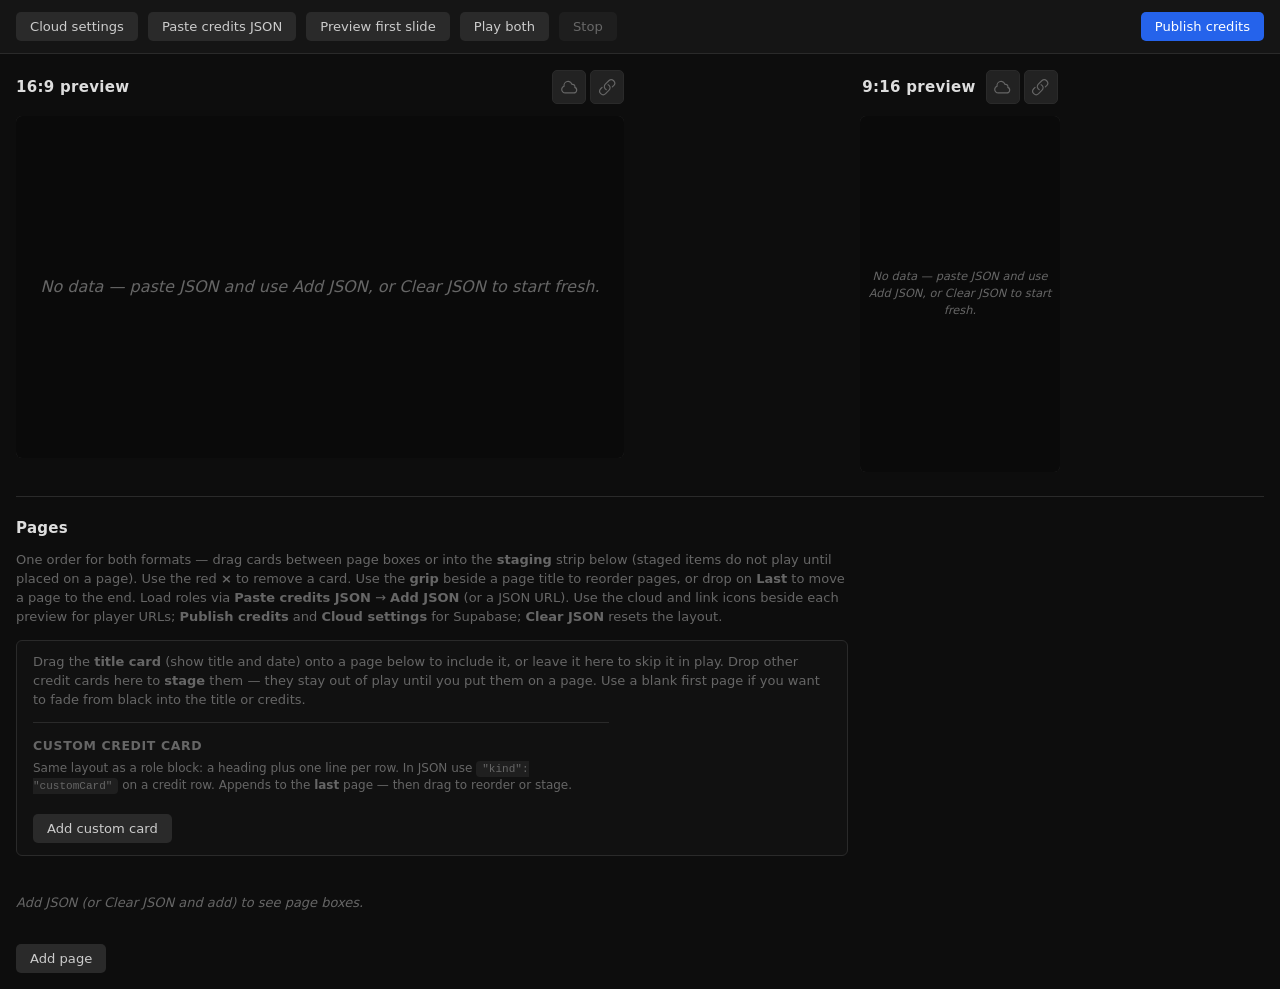
==== index.html @ 8462bd02 "Replace Links menu with preview copy-link icons - Add cloud and data copy buttons beside 16:9 and 9:" ====
<!DOCTYPE html>
<html lang="en">
  <head>
    <meta charset="UTF-8" />
    <meta name="viewport" content="width=device-width, initial-scale=1" />
    <title>OHCredits</title>
    <link rel="icon" type="image/png" sizes="32x32" href="favicon.png" />
    <link rel="apple-touch-icon" href="favicon.png" />
    <link rel="stylesheet" href="styles.css" />
  </head>
  <body>
    <div class="app">
      <header class="toolbar">
        <div class="toolbar-row toolbar-row--primary">
          <button
            type="button"
            id="btn-toggle-remote"
            class="btn"
            aria-expanded="false"
            title="Opens cloud event and publish fields; click again to hide. Stays highlighted while open."
          >
            Cloud settings
          </button>
          <button
            type="button"
            id="btn-toggle-json"
            class="btn"
            aria-expanded="false"
            title="Opens the JSON and URL fields; click again to hide. Button stays highlighted while open."
          >
            Paste credits JSON
          </button>
          <button type="button" id="btn-preview" class="btn">Preview first slide</button>
          <button type="button" id="btn-play-both" class="btn">Play both</button>
          <button type="button" id="btn-stop" class="btn" disabled>Stop</button>
          <div class="toolbar-end" aria-label="Publish to cloud">
            <span id="toolbar-publish-status" class="json-status toolbar-inline-status" role="status"></span>
            <button type="button" id="btn-publish-credits" class="btn primary">Publish credits</button>
          </div>
        </div>

        <div id="json-panel" class="json-panel hidden" hidden>
          <label class="json-label" for="json-url-input">Role / credits JSON URL</label>
          <p class="json-url-hint">
            Fetch credits JSON from a URL (same site or CORS-enabled). Loaded text replaces the box below — then use <strong>Add JSON</strong> to apply it (merge if you already have a layout).
          </p>
          <div class="json-url-row">
            <input
              id="json-url-input"
              type="url"
              class="json-url-input"
              placeholder="https://example.com/credits.json"
              autocomplete="off"
              spellcheck="false"
            />
            <button type="button" id="btn-load-json-url" class="btn">Load from URL</button>
          </div>
          <label for="json-input" class="json-label">Or paste JSON (episode + credits with role / people)</label>
          <textarea
            id="json-input"
            rows="12"
            spellcheck="false"
            placeholder="Paste episode + credits JSON, then Add JSON to build pages. Add JSON merges after existing pages when you already have a layout. Clear removes the design and this box."
          ></textarea>
          <div class="json-actions">
            <button
              type="button"
              id="btn-add-json"
              class="btn primary"
              title="Load credits from the box below. If a layout already exists, new roles are added after your current pages."
            >
              Add JSON
            </button>
            <button
              type="button"
              id="btn-clear-json"
              class="btn"
              title="Remove all credits, pages, and title/date from the design and clear this box."
            >
              Clear JSON
            </button>
            <span id="json-status" class="json-status" role="status"></span>
          </div>
        </div>

        <div id="remote-panel" class="json-panel remote-panel hidden" hidden>
          <p class="remote-panel-intro">
            Event and publish secret for <strong>Publish credits</strong>. The publish endpoint is fixed for this deployment. The public player uses <code>player-config.json</code>. See <code>CLOUD_SETUP.txt</code>. On <strong>player.html</strong>, optional <code>&amp;hd=1</code> (1080p) or <code>&amp;hd=4k</code> / <code>&amp;scale=2</code> fixes canvas size for vMix; previews here scale with the frame automatically.
          </p>
          <div class="remote-fields">
            <label class="json-label" for="remote-event-preset">Event (quick pick)</label>
            <p class="remote-field-hint">
              Last-used event is restored from this browser. Pick a saved id or type below — used as <code>?event=…</code>.
            </p>
            <select id="remote-event-preset" class="remote-input remote-input--wide" aria-label="Pick saved event code">
              <option value="">— Saved events —</option>
            </select>
            <label class="json-label" for="remote-event">Event code</label>
            <input
              id="remote-event"
              type="text"
              class="remote-input remote-input--wide"
              maxlength="64"
              placeholder="OfficeHours"
              autocomplete="off"
              spellcheck="false"
            />
            <label class="json-label" for="remote-publish-secret">Publish secret</label>
            <p class="remote-field-hint" id="remote-secret-hint">
              Same as Edge Function secret <code>PUBLISH_SECRET</code>. Saved only in <strong>localStorage</strong> on this device.
            </p>
            <div class="remote-secret-row">
              <input
                id="remote-publish-secret"
                type="password"
                class="remote-input remote-input--secret"
                placeholder="PUBLISH_SECRET (this browser only)"
                autocomplete="new-password"
                spellcheck="false"
                aria-describedby="remote-secret-hint"
              />
              <button
                type="button"
                id="btn-toggle-publish-secret"
                class="btn btn-secret-toggle"
                aria-pressed="false"
                title="Show or hide publish secret"
              >
                Show
              </button>
            </div>
          </div>
        </div>
      </header>

      <main class="workspace">
        <div class="workspace-grid">
          <section class="workspace-col" aria-labelledby="heading-169">
            <div class="workspace-heading-row">
              <h2 id="heading-169" class="workspace-heading workspace-heading--inline">16:9 preview</h2>
              <div class="workspace-heading-links" role="group" aria-label="16:9 player URLs">
                <button
                  type="button"
                  id="btn-copy-cloud-169"
                  class="workspace-link-icon"
                  title="Copy cloud link"
                  aria-label="Copy cloud link — 16:9 player URL with event"
                >
                  <svg class="workspace-link-icon__svg" viewBox="0 0 24 24" fill="none" stroke="currentColor" stroke-width="1.5" aria-hidden="true">
                    <path
                      stroke-linecap="round"
                      stroke-linejoin="round"
                      d="M2.25 15a4.5 4.5 0 004.5 4.5H18a3.75 3.75 0 001.332-7.257 3 3 0 00-3.758-3.848 5.25 5.25 0 00-10.233 2.33A4.502 4.502 0 002.25 15z"
                    />
                  </svg>
                </button>
                <button
                  type="button"
                  id="btn-copy-data-169"
                  class="workspace-link-icon"
                  title="Copy data link"
                  aria-label="Copy data link — 16:9 URL with full layout in URL"
                >
                  <svg class="workspace-link-icon__svg" viewBox="0 0 24 24" fill="none" stroke="currentColor" stroke-width="1.5" aria-hidden="true">
                    <path
                      stroke-linecap="round"
                      stroke-linejoin="round"
                      d="M13.19 8.688a4.5 4.5 0 011.242 7.244l-4.5 4.5a4.5 4.5 0 01-6.364-6.364l1.757-1.757m13.35-.622l1.757-1.757a4.5 4.5 0 00-6.364-6.364l-4.5 4.5a4.5 4.5 0 001.242 7.244"
                    />
                  </svg>
                </button>
              </div>
            </div>
            <div class="playout-shell">
              <div class="frame frame-16-9 playout-frame">
                <div class="frame-inner">
                  <div class="slide-layer">
                    <div id="slide-content-169" class="slide-content" aria-live="polite"></div>
                  </div>
                </div>
              </div>
            </div>
          </section>

          <section class="workspace-col" aria-labelledby="heading-916">
            <div class="workspace-heading-row workspace-heading-row--916">
              <h2 id="heading-916" class="workspace-heading workspace-heading--916 workspace-heading--inline">9:16 preview</h2>
              <div class="workspace-heading-links" role="group" aria-label="9:16 player URLs">
                <button
                  type="button"
                  id="btn-copy-cloud-916"
                  class="workspace-link-icon"
                  title="Copy cloud link"
                  aria-label="Copy cloud link — 9:16 player URL with event"
                >
                  <svg class="workspace-link-icon__svg" viewBox="0 0 24 24" fill="none" stroke="currentColor" stroke-width="1.5" aria-hidden="true">
                    <path
                      stroke-linecap="round"
                      stroke-linejoin="round"
                      d="M2.25 15a4.5 4.5 0 004.5 4.5H18a3.75 3.75 0 001.332-7.257 3 3 0 00-3.758-3.848 5.25 5.25 0 00-10.233 2.33A4.502 4.502 0 002.25 15z"
                    />
                  </svg>
                </button>
                <button
                  type="button"
                  id="btn-copy-data-916"
                  class="workspace-link-icon"
                  title="Copy data link"
                  aria-label="Copy data link — 9:16 URL with full layout in URL"
                >
                  <svg class="workspace-link-icon__svg" viewBox="0 0 24 24" fill="none" stroke="currentColor" stroke-width="1.5" aria-hidden="true">
                    <path
                      stroke-linecap="round"
                      stroke-linejoin="round"
                      d="M13.19 8.688a4.5 4.5 0 011.242 7.244l-4.5 4.5a4.5 4.5 0 01-6.364-6.364l1.757-1.757m13.35-.622l1.757-1.757a4.5 4.5 0 00-6.364-6.364l-4.5 4.5a4.5 4.5 0 001.242 7.244"
                    />
                  </svg>
                </button>
              </div>
            </div>
            <div class="playout-shell playout-shell--916">
              <div class="frame frame-9-16 playout-frame">
                <div class="frame-inner">
                  <div class="slide-layer">
                    <div id="slide-content-916" class="slide-content" aria-live="polite"></div>
                  </div>
                </div>
              </div>
            </div>
          </section>
        </div>

        <section class="layout-section" aria-labelledby="heading-pages">
          <h2 id="heading-pages" class="workspace-heading">Pages</h2>
          <p class="layout-hint">
            One order for both formats — drag cards between page boxes or into the <strong>staging</strong> strip below (staged items do not play until placed on a page). Use the red <strong>×</strong> to remove a card. Use the <strong>grip</strong> beside a page title to reorder pages, or drop on <strong>Last</strong> to move a page to the end. Load roles via <strong>Paste credits JSON</strong> → <strong>Add JSON</strong> (or a JSON URL). Use the cloud and link icons beside each preview for player URLs; <strong>Publish credits</strong> and <strong>Cloud settings</strong> for Supabase; <strong>Clear JSON</strong> resets the layout.
          </p>
          <div
            class="episode-tray episode-tray--staging"
            data-episode-tray-drop="1"
            aria-label="Staging: title card, custom cards, and drops"
          >
            <p class="layout-hint episode-tray-hint" style="margin: 0 0 12px">
              Drag the <strong>title card</strong> (show title and date) onto a page below to include it, or leave it here to skip it in play. Drop other credit cards here to <strong>stage</strong> them — they stay out of play until you put them on a page. Use a blank first page if you want to fade from black into the title or credits.
            </p>
            <div id="episode-tray-host" class="episode-tray-dynamic" aria-live="polite"></div>
            <div class="episode-tray-composer">
              <p class="episode-tray-slot-label">Custom credit card</p>
              <p class="episode-tray-composer-hint">
                Same layout as a role block: a heading plus one line per row. In JSON use
                <code>"kind": "customCard"</code> on a credit row. Appends to the <strong>last</strong> page — then drag to reorder or stage.
              </p>
              <button
                type="button"
                id="btn-add-custom-card"
                class="btn episode-tray-composer-btn"
                title="Open form to add a custom card on the last page"
                aria-haspopup="dialog"
                aria-controls="custom-card-shadowbox-panel"
              >
                Add custom card
              </button>
            </div>
          </div>
          <div id="page-strip" class="page-strip page-strip--shared"></div>
          <button type="button" id="btn-add-page" class="btn btn-add-page">Add page</button>
        </section>
      </main>
    </div>

    <div
      id="custom-card-shadowbox"
      class="oh-shadowbox"
      hidden
      aria-hidden="true"
    >
      <div class="oh-shadowbox__backdrop" data-oh-shadowbox-close tabindex="-1"></div>
      <div
        id="custom-card-shadowbox-panel"
        class="oh-shadowbox__panel"
        role="dialog"
        aria-modal="true"
        aria-labelledby="custom-card-shadowbox-title"
      >
        <h3 id="custom-card-shadowbox-title" class="oh-shadowbox__title">Custom credit card</h3>
        <label class="json-label episode-tray-composer-label" for="new-card-role">Heading</label>
        <input
          id="new-card-role"
          type="text"
          class="remote-input remote-input--wide episode-tray-composer-input"
          placeholder="e.g. Produced by"
          autocomplete="off"
          spellcheck="false"
        />
        <label class="json-label episode-tray-composer-label" for="new-card-body">Lines (one per line)</label>
        <textarea
          id="new-card-body"
          class="remote-input remote-input--wide episode-tray-composer-input"
          rows="3"
          spellcheck="false"
          placeholder="Name one&#10;Name two"
        ></textarea>
        <div class="oh-shadowbox__actions">
          <button type="button" id="btn-custom-card-cancel" class="btn">Cancel</button>
          <button type="button" id="btn-add-custom-card-submit" class="btn primary">Add card</button>
        </div>
      </div>
    </div>

    <script src="oh-engine.js"></script>
    <script src="app.js"></script>
  </body>
</html>
---- styles.css ----
/*
 * Look and feel aligned with Show Graphics gallery (toolbar, grays, blue primary):
 * https://adp-lab.github.io/show-graphics_AD/gallery.html
 */
:root {
  --bg: #0d0d0d;
  --surface: #1a1a1a;
  --surface-band: #111;
  --surface-input: #222;
  --toolbar-bg: #151515;
  --role: #93c5fd;
  --name: #9ca3af;
  --text: #ddd;
  --text-muted: #666;
  --link: #60a5fa;
  --border: #2a2a2a;
  --accent: #2563eb;
  --accent-hover: #1d4ed8;
  --btn-gray-bg: #2a2a2a;
  --btn-gray-text: #ccc;
  --btn-gray-hover: #333;
  --font-size: 16px;
  --font: system-ui, sans-serif;
  --line-height-body: 1.5;
  --radius: 5px;
  --radius-lg: 6px;
  --radius-card: 7px;
}

*,
*::before,
*::after {
  box-sizing: border-box;
}

html,
body {
  height: 100%;
  margin: 0;
}

body {
  font-family: var(--font);
  font-size: var(--font-size);
  line-height: var(--line-height-body);
  background: var(--bg);
  color: var(--text);
}

.sr-only {
  position: absolute;
  width: 1px;
  height: 1px;
  padding: 0;
  margin: -1px;
  overflow: hidden;
  clip: rect(0, 0, 0, 0);
  white-space: nowrap;
  border: 0;
}

.app {
  min-height: 100%;
  display: flex;
  flex-direction: column;
}

/* Single-format links: ?view=16x9 | ?view=9x16 (aliases: 169, 916, horizontal, vertical) */
.app--169-only .workspace-grid > .workspace-col:nth-child(2),
.app--916-only .workspace-grid > .workspace-col:nth-child(1) {
  display: none !important;
}

.app--169-only .workspace-grid,
.app--916-only .workspace-grid {
  justify-content: center;
}

.toolbar {
  flex-shrink: 0;
  padding: 12px 16px;
  background: var(--toolbar-bg);
  border-bottom: 1px solid var(--border);
}

.toolbar-row {
  display: flex;
  flex-wrap: wrap;
  gap: 10px;
  align-items: center;
}

.btn {
  font-family: inherit;
  font-size: 0.82rem;
  font-weight: 500;
  padding: 7px 14px;
  border: none;
  border-radius: var(--radius);
  background: var(--btn-gray-bg);
  color: var(--btn-gray-text);
  cursor: pointer;
  transition: background 0.15s ease;
}

.btn:hover:not(:disabled) {
  background: var(--btn-gray-hover);
}

.btn:disabled {
  opacity: 0.45;
  cursor: not-allowed;
}

.btn.primary {
  background: var(--accent);
  color: #fff;
}

.btn.primary:hover:not(:disabled) {
  background: var(--accent-hover);
}

/* Paste credits JSON: looks “on” while the panel is open (close again for less clutter). */
#btn-toggle-json[aria-expanded="true"] {
  background: rgba(37, 99, 235, 0.22);
  color: var(--text);
  box-shadow: inset 0 0 0 1px rgba(37, 99, 235, 0.5);
}

#btn-toggle-json[aria-expanded="true"]:hover:not(:disabled) {
  background: rgba(37, 99, 235, 0.32);
}

/* Cloud settings: same “on” treatment while the panel is open. */
#btn-toggle-remote[aria-expanded="true"] {
  background: rgba(37, 99, 235, 0.22);
  color: var(--text);
  box-shadow: inset 0 0 0 1px rgba(37, 99, 235, 0.5);
}

#btn-toggle-remote[aria-expanded="true"]:hover:not(:disabled) {
  background: rgba(37, 99, 235, 0.32);
}

.btn-add-page {
  margin-top: 10px;
  align-self: flex-start;
}

.json-panel {
  margin-top: 14px;
  padding-top: 14px;
  border-top: 1px solid var(--border);
}

.json-panel.hidden {
  display: none;
}

.remote-panel-intro {
  margin: 0 0 12px;
  font-size: 13px;
  color: var(--text-muted);
  line-height: 1.45;
  max-width: 720px;
}

.remote-field-hint {
  margin: -4px 0 6px;
  font-size: 12px;
  color: var(--text-muted);
  line-height: 1.4;
  max-width: 560px;
}

.remote-field-hint code {
  font-size: 11px;
  color: #c5c5c5;
}

.remote-fields {
  display: flex;
  flex-direction: column;
  gap: 10px;
  margin-bottom: 12px;
  max-width: 560px;
}

.remote-input {
  display: block;
  width: 100%;
  max-width: 360px;
  padding: 7px 11px;
  border-radius: var(--radius);
  border: 1px solid #3a3a3a;
  background: var(--surface-input);
  color: #fff;
  font-family: inherit;
  font-size: 0.85rem;
}

.remote-input--wide {
  max-width: 560px;
}

select.remote-input {
  cursor: pointer;
  max-width: 560px;
  padding: 8px 10px;
  appearance: auto;
}

.toolbar-row--primary {
  align-items: center;
}

.toolbar-end {
  display: flex;
  flex-direction: row;
  flex-wrap: nowrap;
  align-items: center;
  gap: 10px;
  margin-left: auto;
  justify-content: flex-end;
  flex-shrink: 0;
}

.toolbar-inline-status {
  flex: 1;
  min-width: 120px;
  max-width: min(420px, 40vw);
  font-size: 12px;
}

.toolbar-end .toolbar-inline-status {
  flex: 0 1 auto;
  min-width: 0;
  max-width: min(340px, 40vw);
  text-align: left;
  line-height: 1.35;
  white-space: nowrap;
  overflow: hidden;
  text-overflow: ellipsis;
}

.toolbar-end .btn.primary {
  flex-shrink: 0;
}

.dropdown {
  position: relative;
}

.dropdown-panel {
  position: absolute;
  top: 100%;
  left: 0;
  margin-top: 4px;
  min-width: 300px;
  z-index: 100;
  padding: 6px 0 10px;
  background: var(--surface);
  border: 1px solid var(--border);
  border-radius: var(--radius-lg);
  box-shadow: 0 12px 40px rgba(0, 0, 0, 0.55);
}

.dropdown-panel.hidden {
  display: none !important;
}

.dropdown-panel-title {
  padding: 8px 14px 4px;
  font-size: 11px;
  font-weight: 600;
  color: var(--text-muted);
  text-transform: uppercase;
  letter-spacing: 0.04em;
}

.dropdown-menu-item {
  display: block;
  width: 100%;
  text-align: left;
  padding: 8px 16px;
  border: none;
  background: transparent;
  font: inherit;
  font-size: 13px;
  color: var(--text);
  cursor: pointer;
}

.dropdown-menu-item:hover {
  background: var(--btn-gray-hover);
}

.dropdown-menu-status {
  margin: 10px 16px 0;
  font-size: 12px;
  line-height: 1.35;
  min-height: 1.35em;
  color: var(--text-muted);
}

.dropdown-menu-status.ok {
  color: #7cb87c;
}

.dropdown-menu-status.error {
  color: #c97a7a;
}

.json-url-hint {
  margin: -4px 0 8px;
  font-size: 12px;
  color: var(--text-muted);
  line-height: 1.4;
  max-width: 720px;
}

.json-url-hint a,
.layout-hint a,
.episode-tray-composer-hint a {
  color: var(--link);
  text-decoration: underline;
}

.layout-hint code,
.json-url-hint code,
.episode-tray-composer-hint code {
  font-size: 0.92em;
  background: rgba(255, 255, 255, 0.06);
  padding: 2px 6px;
  border-radius: 4px;
}

.json-url-row {
  display: flex;
  flex-wrap: wrap;
  gap: 8px;
  align-items: center;
  margin-bottom: 14px;
  max-width: 720px;
}

.json-url-input {
  flex: 1;
  min-width: 200px;
  padding: 7px 11px;
  border-radius: var(--radius);
  border: 1px solid #3a3a3a;
  background: var(--surface-input);
  color: #fff;
  font-family: inherit;
  font-size: 0.85rem;
}

.remote-secret-row {
  display: flex;
  gap: 8px;
  align-items: stretch;
  max-width: 560px;
}

.remote-input--secret {
  flex: 1;
  min-width: 0;
  max-width: none;
}

.btn-secret-toggle {
  flex-shrink: 0;
  align-self: stretch;
  padding-left: 14px;
  padding-right: 14px;
}

.remote-player-links {
  margin: 16px 0 12px;
  padding: 14px 16px;
  border-radius: 8px;
  border: 1px solid var(--border);
  background: var(--surface);
  max-width: 640px;
}

.remote-player-links-title {
  margin: 0 0 6px;
  font-size: 14px;
  font-weight: 600;
  color: var(--text);
}

.remote-player-links-buttons {
  display: flex;
  flex-wrap: wrap;
  gap: 10px;
  margin-top: 10px;
}

.remote-actions {
  flex-wrap: wrap;
  align-items: center;
  gap: 8px;
}

.json-label {
  display: block;
  margin-bottom: 8px;
  color: var(--text);
  font-size: 14px;
}

#json-input {
  width: 100%;
  max-width: 960px;
  font-family: ui-monospace, Menlo, Consolas, Monaco, monospace;
  font-size: 13px;
  line-height: 1.45;
  padding: 10px 12px;
  border-radius: var(--radius);
  border: 1px solid #3a3a3a;
  background: var(--surface-input);
  color: #fff;
  resize: vertical;
  min-height: 180px;
}

.json-actions {
  margin-top: 10px;
  display: flex;
  flex-wrap: wrap;
  align-items: center;
  gap: 12px;
}

.json-status {
  font-size: 13px;
  color: var(--text-muted);
}

.json-status.error {
  color: #fca5a5;
}

.json-status.ok {
  color: #86efac;
}

.workspace {
  flex: 1;
  padding: 16px;
  overflow: auto;
  background: var(--bg);
}

.layout-section {
  max-width: 1800px;
  margin: 24px auto 0;
  padding-top: 20px;
  border-top: 1px solid var(--border);
}

.layout-hint {
  margin: 0 0 14px;
  font-size: 13px;
  color: var(--text-muted);
  line-height: 1.45;
  max-width: 52rem;
}

.page-strip--shared {
  justify-content: flex-start;
}

.workspace-grid {
  display: flex;
  flex-wrap: wrap;
  gap: 24px 32px;
  align-items: flex-start;
  justify-content: center;
  max-width: 1800px;
  margin: 0 auto;
}

.workspace-col {
  flex: 1 1 420px;
  min-width: 280px;
  max-width: 820px;
  display: flex;
  flex-direction: column;
}

.workspace-heading {
  margin: 0 0 12px;
  font-size: 15px;
  font-weight: 600;
  color: var(--text);
  letter-spacing: 0.02em;
}

.workspace-heading-row {
  display: flex;
  align-items: center;
  justify-content: space-between;
  gap: 10px;
  margin: 0 0 12px;
  flex-wrap: wrap;
}

.workspace-heading-row .workspace-heading--inline {
  margin: 0;
}

.workspace-heading-row--916 {
  justify-content: center;
}

.workspace-heading-row--916 .workspace-heading--916 {
  width: auto;
  text-align: center;
}

.workspace-heading-links {
  display: flex;
  align-items: center;
  gap: 4px;
  flex-shrink: 0;
}

.workspace-link-icon {
  display: inline-flex;
  align-items: center;
  justify-content: center;
  width: 34px;
  height: 34px;
  padding: 0;
  border: 1px solid var(--border);
  border-radius: var(--radius);
  background: var(--surface-input);
  color: var(--text-muted);
  cursor: pointer;
  transition:
    color 0.15s ease,
    background 0.15s ease,
    border-color 0.15s ease;
}

.workspace-link-icon:hover:not(:disabled) {
  color: var(--link);
  border-color: rgba(37, 99, 235, 0.45);
  background: rgba(37, 99, 235, 0.12);
}

.workspace-link-icon:disabled {
  opacity: 0.4;
  cursor: not-allowed;
}

.workspace-link-icon__svg {
  width: 1.15rem;
  height: 1.15rem;
}

/* Narrow centered frame: align title with the column center above the preview. */
.workspace-heading--916 {
  text-align: center;
  width: 100%;
}

.playout-shell {
  display: flex;
  justify-content: center;
  margin-bottom: 0;
}

.playout-shell--916 .playout-frame {
  width: min(200px, 36vw);
  max-height: min(72vh, 640px);
}

.frame {
  width: 100%;
  max-width: min(100%, 720px);
  background: var(--surface);
  border-radius: var(--radius-lg);
  overflow: hidden;
  box-shadow: inset 0 0 0 1px var(--border);
}

.frame-16-9 {
  aspect-ratio: 16 / 9;
}

.frame-9-16 {
  aspect-ratio: 9 / 16;
}

.frame-inner {
  width: 100%;
  height: 100%;
  position: relative;
  background: #0a0a0a;
  container-type: size;
  container-name: oh-playout;
}

.slide-layer {
  position: absolute;
  inset: 0;
  display: flex;
  align-items: center;
  justify-content: center;
  padding: clamp(12px, 3.5cqw, 56px);
}

.slide-content {
  position: relative;
  width: 100%;
  max-height: 100%;
  overflow: auto;
  text-align: center;
  opacity: 1;
  transition: opacity 500ms ease;
}

.oh-lead-black {
  position: absolute;
  inset: 0;
  background: #000;
  min-height: 100%;
}

.slide-content.is-hidden {
  opacity: 0;
}

.slide-page {
  display: flex;
  flex-direction: column;
  align-items: center;
  gap: 0;
}

.slide-page--blank {
  min-height: 1em;
}

.slide-credit-gap {
  height: 1.725em;
  flex-shrink: 0;
}

.slide-credit-block {
  text-align: center;
}

.slide-episode-title {
  font-size: clamp(1.15rem, 6cqw, 3rem);
  font-weight: 600;
  color: var(--role);
  margin: 0 0 0.2em;
  line-height: 1.2;
}

.slide-episode-date {
  font-size: clamp(0.95rem, 4.5cqw, 2rem);
  color: var(--name);
  margin: 0;
}

.slide-role {
  font-size: clamp(15px, 4.5cqw, 2.125rem);
  font-weight: 700;
  color: var(--role);
  margin: 0 0 0.125em;
  line-height: 1.2;
  text-transform: uppercase;
}

.slide-people {
  list-style: none;
  margin: 0;
  padding: 0;
  color: var(--name);
  font-size: clamp(14px, 4.2cqw, 2rem);
  font-weight: 700;
  line-height: 1.35;
}

.slide-people li + li {
  margin-top: 0.1em;
}

.slide-empty {
  color: var(--text-muted);
  font-style: italic;
}

/* 9:16 playout: width is narrow — scale type with container height (cqh) */
.frame-9-16 .slide-layer {
  padding: clamp(10px, 3.5cqh, 48px) clamp(6px, 2.2cqw, 20px);
}

.frame-9-16 .slide-role {
  font-size: clamp(12px, 4.2cqh, 1.75rem);
}

.frame-9-16 .slide-people {
  font-size: clamp(11px, 4cqh, 1.65rem);
  line-height: 1.35;
}

.frame-9-16 .slide-people li + li {
  margin-top: 0.1em;
}

.frame-9-16 .slide-episode-title {
  font-size: clamp(1rem, 5.5cqh, 2.5rem);
}

.frame-9-16 .slide-episode-date {
  font-size: clamp(0.85rem, 4cqh, 1.75rem);
}

.frame-9-16 .slide-empty {
  font-size: clamp(11px, 3.2cqh, 1rem);
}

.episode-tray--staging {
  margin-bottom: 16px;
}

.episode-tray {
  padding: 12px 16px;
  border-radius: var(--radius-lg);
  border: 1px solid var(--border);
  background: var(--surface-band);
  max-width: 52rem;
}

.episode-tray-dynamic:empty {
  display: none;
}

.episode-tray-dynamic:not(:empty) {
  margin-bottom: 4px;
}

.episode-tray-composer {
  margin-top: 12px;
  padding-top: 14px;
  border-top: 1px solid var(--border);
  max-width: 36rem;
}

.episode-tray-composer-hint {
  margin: 0 0 10px;
  font-size: 12px;
  line-height: 1.45;
  color: var(--text-muted);
}

.episode-tray-composer-label {
  margin-top: 8px;
}

.episode-tray-composer-input {
  margin-top: 4px;
}

.episode-tray-composer-btn {
  margin-top: 10px;
}

/* Custom card: heading/lines live in a modal opened from staging */
.oh-shadowbox {
  position: fixed;
  inset: 0;
  z-index: 5000;
  display: flex;
  align-items: center;
  justify-content: center;
  padding: 24px 16px;
}

.oh-shadowbox[hidden] {
  display: none !important;
}

.oh-shadowbox__backdrop {
  position: absolute;
  inset: 0;
  background: rgba(0, 0, 0, 0.72);
  cursor: pointer;
}

.oh-shadowbox__panel {
  position: relative;
  z-index: 1;
  width: 100%;
  max-width: 28rem;
  padding: 20px 20px 18px;
  background: var(--surface);
  border: 1px solid var(--border);
  border-radius: var(--radius-lg);
  box-shadow: 0 12px 40px rgba(0, 0, 0, 0.55);
}

.oh-shadowbox__title {
  margin: 0 0 14px;
  font-size: 1.05rem;
  font-weight: 600;
  color: var(--text);
}

.oh-shadowbox__actions {
  display: flex;
  flex-wrap: wrap;
  gap: 10px;
  justify-content: flex-end;
  margin-top: 16px;
}

.episode-tray-chip-wrap--title {
  justify-content: center;
}

.page-box--organizer .credit-draggable--title-card {
  border-color: rgba(37, 99, 235, 0.45);
}

.page-box--organizer .credit-draggable--title-card:hover {
  border-color: rgba(37, 99, 235, 0.65);
}

.episode-tray.episode-tray--drop-target {
  border-color: var(--accent);
  background: rgba(37, 99, 235, 0.12);
}

.episode-tray-sink-msg {
  margin: 0;
  font-size: 13px;
  color: var(--text-muted);
  line-height: 1.45;
}

.episode-tray-slot-label {
  margin: 0 0 4px;
  font-size: 0.78rem;
  font-weight: 600;
  color: var(--text-muted);
  text-transform: uppercase;
  letter-spacing: 0.05em;
}

.episode-tray-chip-wrap {
  margin-top: 8px;
  display: flex;
  flex-wrap: wrap;
  gap: 10px;
  justify-content: flex-start;
  align-items: flex-start;
}

.episode-tray-chip-wrap .credit-draggable--with-controls {
  flex: 0 1 auto;
  max-width: 100%;
}

.slide-episode-block {
  text-align: center;
  max-width: 100%;
}

.page-strip {
  display: flex;
  flex-direction: row;
  flex-wrap: wrap;
  gap: 14px;
  align-items: flex-start;
}

.page-strip-end-drop {
  box-sizing: border-box;
  width: 40px;
  min-height: 200px;
  align-self: stretch;
  display: flex;
  align-items: center;
  justify-content: center;
  padding: 8px 4px;
  font-size: 10px;
  font-weight: 600;
  letter-spacing: 0.06em;
  text-transform: uppercase;
  color: #555;
  writing-mode: vertical-rl;
  text-orientation: mixed;
  border: 1px solid var(--border);
  border-radius: var(--radius-lg);
  background: var(--surface-band);
  cursor: default;
  user-select: none;
}

.page-strip-end-drop.page-box--page-drop-target {
  color: var(--accent);
  border-color: var(--accent);
  background: rgba(37, 99, 235, 0.15);
}

.page-box {
  position: relative;
  flex: 0 0 auto;
  display: flex;
  flex-direction: column;
  border-radius: var(--radius-card);
  background: var(--surface);
  overflow: hidden;
  box-shadow: inset 0 0 0 1px var(--border);
}

.page-box-remove {
  position: absolute;
  top: 2px;
  right: 4px;
  z-index: 3;
  margin: 0;
  padding: 0 6px;
  border: none;
  border-radius: 4px;
  background: transparent;
  color: #e53935;
  font-size: 22px;
  font-weight: 700;
  line-height: 1;
  cursor: pointer;
  font-family: inherit;
}

.page-box-remove:hover {
  color: #ff5252;
  background: rgba(229, 57, 53, 0.15);
}

.page-box-remove:focus-visible {
  outline: 2px solid var(--accent);
  outline-offset: 2px;
}

/*
 * Organizer: 16:9 mini frame. Type is scaled down vs previews so boxes feel less crowded.
 * Width gives inner height ≈ BUDGET_PX["169"] in app.js for estimate parity.
 */
.page-box--organizer {
  width: 440px;
}

.page-box--organizer .page-box-inner {
  padding: 8px 8px;
}

.page-box--organizer .slide-role {
  font-size: 13px;
  line-height: 1.15;
  margin: 0 0 0.08em;
}

.page-box--organizer .slide-people {
  font-size: 13px;
  line-height: 1.28;
}

.page-box--organizer .slide-people li + li {
  margin-top: 0.06em;
}

.page-box--organizer .slide-episode-title {
  font-size: clamp(0.75rem, 1.8vw, 0.95rem);
  margin: 0 0 0.12em;
}

.page-box--organizer .slide-episode-date {
  font-size: clamp(0.68rem, 1.5vw, 0.82rem);
}

.page-box--organizer .slide-empty {
  font-size: 11px;
  margin: 6px 0;
}

.page-box--organizer .credit-draggable {
  margin-bottom: 6px;
  padding: 2px 2px;
}

.page-box--organizer .credit-draggable--with-controls {
  padding-top: 20px;
  padding-right: 22px;
}

.page-box-header {
  display: flex;
  flex-wrap: wrap;
  flex-direction: column;
  align-items: flex-start;
  gap: 4px;
  padding: 6px 8px;
  font-size: 11px;
  color: var(--text-muted);
  background: var(--toolbar-bg);
  border-bottom: 1px solid var(--border);
}

.page-box-header-row {
  display: flex;
  align-items: center;
  gap: 6px;
  width: 100%;
  min-width: 0;
}

.page-box-drag-handle {
  flex: 0 0 auto;
  display: flex;
  align-items: center;
  justify-content: center;
  width: 22px;
  height: 22px;
  margin: 0;
  padding: 0;
  border: none;
  border-radius: 4px;
  background: transparent;
  color: var(--text-muted);
  cursor: grab;
  font: inherit;
}

.page-box-drag-handle:hover {
  color: #ccc;
  background: var(--btn-gray-hover);
}

.page-box-drag-handle:active {
  cursor: grabbing;
}

.page-box-drag-handle:focus-visible {
  outline: 2px solid var(--accent);
  outline-offset: 1px;
}

/* 2×3 dot grip */
.page-box-drag-glyph {
  display: block;
  width: 8px;
  height: 13px;
  flex-shrink: 0;
}

.page-box-drag-glyph::before {
  content: "";
  display: block;
  width: 2.5px;
  height: 2.5px;
  border-radius: 50%;
  background: currentColor;
  box-shadow:
    5px 0 0 currentColor,
    0 5px 0 currentColor,
    5px 5px 0 currentColor,
    0 10px 0 currentColor,
    5px 10px 0 currentColor;
}

.page-box--page-drop-target {
  outline: 2px dashed var(--accent);
  outline-offset: 2px;
  border-radius: 8px;
}

.page-box--page-source {
  opacity: 0.55;
}

.page-box-title {
  font-weight: 600;
  color: var(--text);
  min-width: 0;
}

.page-box-meta {
  font-variant-numeric: tabular-nums;
}

.page-box-meta--ok {
  color: #86efac;
}

.page-box-meta--warn {
  color: #c9a227;
}

.page-box-meta--bad {
  color: #fca5a5;
}

.page-box-viewport {
  position: relative;
  width: 100%;
  background: #000;
  overflow: hidden;
}

.page-box--organizer .page-box-viewport {
  aspect-ratio: 16 / 9;
}

.page-box-viewport.page-box-drop-target {
  outline: 2px dashed var(--accent);
  outline-offset: -2px;
}

.page-box-inner {
  position: absolute;
  left: 0;
  right: 0;
  top: 0;
  bottom: 0;
  padding: 10px 12px;
  overflow: auto;
  text-align: center;
  container-type: size;
  container-name: oh-organizer;
}

.page-box-inner--overflow {
  box-shadow: inset 0 0 0 2px rgba(201, 122, 122, 0.55);
}

.credit-draggable--with-controls {
  position: relative;
  padding-top: 22px;
  padding-right: 26px;
}

.credit-draggable-body {
  min-width: 0;
}

.credit-card-remove {
  position: absolute;
  top: 2px;
  right: 2px;
  z-index: 2;
  margin: 0;
  padding: 0 5px;
  min-width: 26px;
  border: none;
  border-radius: 4px;
  background: #7f1d1d;
  color: #fca5a5;
  font-size: 18px;
  font-weight: 700;
  line-height: 1.15;
  cursor: pointer;
  font-family: inherit;
}

.credit-card-remove:hover {
  color: #fecaca;
  background: #991b1b;
}

.credit-card-remove:focus-visible {
  outline: 2px solid var(--accent);
  outline-offset: 2px;
}

.credit-draggable {
  cursor: grab;
  margin-bottom: 12px;
  padding: 4px 4px;
  border-radius: 6px;
  border: 1px solid transparent;
  transition: border-color 0.15s, background 0.15s;
}

.credit-draggable:last-child {
  margin-bottom: 0;
}

.credit-draggable:hover {
  border-color: #444;
  background: rgba(255, 255, 255, 0.04);
}

.credit-draggable:active {
  cursor: grabbing;
}

.credit-draggable.is-dragging {
  opacity: 0.45;
}

.page-box-drop-zone {
  min-height: 36px;
  display: flex;
  align-items: center;
  justify-content: center;
  font-size: 11px;
  color: #555;
  border-top: 1px solid #1e1e1e;
  padding: 6px;
}

.page-box-drop-zone.page-box-drop-target {
  color: var(--accent);
  background: rgba(37, 99, 235, 0.12);
}

/* Standalone third-party player (player.html) */
.player-body {
  margin: 0;
  min-height: 100vh;
  background: var(--bg);
}

.player-shell {
  min-height: 100vh;
  display: flex;
  align-items: center;
  justify-content: center;
  box-sizing: border-box;
}

.player-shell .playout-frame {
  max-width: none;
  width: min(100vw, calc(100vh * 16 / 9));
  height: min(100vh, calc(100vw * 9 / 16));
}

.player-shell--916 .playout-frame {
  width: min(100vw, calc(100vh * 9 / 16));
  height: min(100vh, calc(100vw * 16 / 9));
}

/*
 * Fixed broadcast canvases for vMix / NDI (sharp scaling: match input res, 100% zoom).
 * 1080p: ?hd=1 | hd=1080 | output=1080 → 1920×1080 or 1080×1920.
 * 4K: ?hd=4k | hd=2160 | uhd | scale=2 | scale=200 → 3840×2160 or 2160×3840.
 */
.player-body.player-body--hd1080 {
  margin: 0;
  min-height: 0;
  width: 1920px;
  height: 1080px;
  overflow: hidden;
  background: var(--bg);
}

.player-body.player-body--hd1080-vertical {
  width: 1080px;
  height: 1920px;
}

.player-body.player-body--hd1080 .player-shell {
  min-height: 0;
  width: 100%;
  height: 100%;
  box-sizing: border-box;
}

.player-body.player-body--hd1080 .player-shell--169 .playout-frame {
  width: 1920px;
  height: 1080px;
  max-width: none;
  border-radius: 0;
  box-shadow: none;
}

.player-body.player-body--hd1080 .player-shell--916 .playout-frame {
  width: 1080px;
  height: 1920px;
  max-width: none;
  border-radius: 0;
  box-shadow: none;
}

.player-body.player-body--hd1080 .slide-layer {
  padding: 56px 72px;
}

.player-body.player-body--hd1080 .slide-episode-title {
  font-size: 3.75rem;
  font-weight: 600;
}

.player-body.player-body--hd1080 .slide-episode-date {
  font-size: 2.25rem;
}

.player-body.player-body--hd1080 .slide-role {
  font-size: 2.125rem;
}

.player-body.player-body--hd1080 .slide-people {
  font-size: 2rem;
  line-height: 1.38;
}

.player-body.player-body--hd1080 .slide-empty {
  font-size: 1.5rem;
}

.player-body.player-body--hd1080 .frame-9-16 .slide-layer {
  padding: 48px 36px;
}

.player-body.player-body--hd1080 .frame-9-16 .slide-episode-title {
  font-size: 2.85rem;
}

.player-body.player-body--hd1080 .frame-9-16 .slide-episode-date {
  font-size: 1.85rem;
}

.player-body.player-body--hd1080 .frame-9-16 .slide-role {
  font-size: 1.625rem;
}

.player-body.player-body--hd1080 .frame-9-16 .slide-people {
  font-size: 1.5rem;
}

.player-body.player-body--hd1080 .frame-9-16 .slide-empty {
  font-size: 1.2rem;
}

/*
 * 4K UHD (3840×2160): ~2× the 1080p broadcast tier. Use ?hd=4k or ?scale=2 (or scale=200).
 * Set vMix browser input to 3840×2160 and zoom 100% for 1:1 pixels.
 */
.player-body.player-body--hd4k {
  margin: 0;
  min-height: 0;
  width: 3840px;
  height: 2160px;
  overflow: hidden;
  background: var(--bg);
}

.player-body.player-body--hd4k-vertical {
  width: 2160px;
  height: 3840px;
}

.player-body.player-body--hd4k .player-shell {
  min-height: 0;
  width: 100%;
  height: 100%;
  box-sizing: border-box;
}

.player-body.player-body--hd4k .player-shell--169 .playout-frame {
  width: 3840px;
  height: 2160px;
  max-width: none;
  border-radius: 0;
  box-shadow: none;
}

.player-body.player-body--hd4k .player-shell--916 .playout-frame {
  width: 2160px;
  height: 3840px;
  max-width: none;
  border-radius: 0;
  box-shadow: none;
}

.player-body.player-body--hd4k .slide-layer {
  padding: 112px 144px;
}

.player-body.player-body--hd4k .slide-episode-title {
  font-size: 7.5rem;
  font-weight: 600;
}

.player-body.player-body--hd4k .slide-episode-date {
  font-size: 4.5rem;
}

.player-body.player-body--hd4k .slide-role {
  font-size: 4.25rem;
}

.player-body.player-body--hd4k .slide-people {
  font-size: 4rem;
  line-height: 1.38;
}

.player-body.player-body--hd4k .slide-empty {
  font-size: 3rem;
}

.player-body.player-body--hd4k .frame-9-16 .slide-layer {
  padding: 96px 72px;
}

.player-body.player-body--hd4k .frame-9-16 .slide-episode-title {
  font-size: 5.7rem;
}

.player-body.player-body--hd4k .frame-9-16 .slide-episode-date {
  font-size: 3.7rem;
}

.player-body.player-body--hd4k .frame-9-16 .slide-role {
  font-size: 3.25rem;
}

.player-body.player-body--hd4k .frame-9-16 .slide-people {
  font-size: 3rem;
}

.player-body.player-body--hd4k .frame-9-16 .slide-empty {
  font-size: 2.4rem;
}
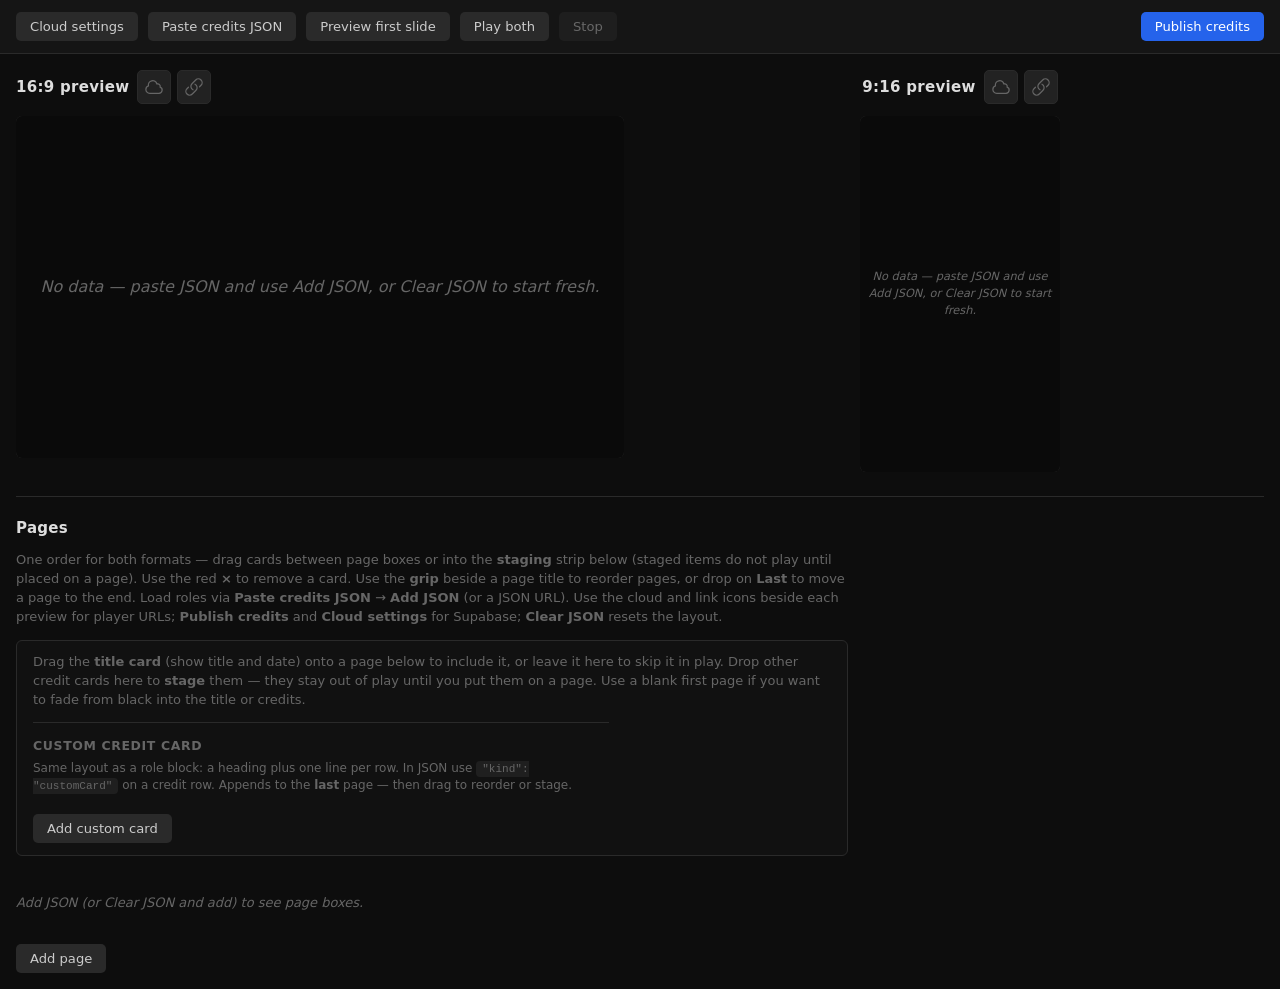
==== commit 1680c71a: "Fix preview copy-link row layout and icon rendering - Wrap each preview title and link buttons in wo" ====
--- a/index.html
+++ b/index.html
@@ -137,8 +137,9 @@
         <div class="workspace-grid">
           <section class="workspace-col" aria-labelledby="heading-169">
             <div class="workspace-heading-row">
-              <h2 id="heading-169" class="workspace-heading workspace-heading--inline">16:9 preview</h2>
-              <div class="workspace-heading-links" role="group" aria-label="16:9 player URLs">
+              <div class="workspace-heading-inner">
+                <h2 id="heading-169" class="workspace-heading workspace-heading--inline">16:9 preview</h2>
+                <div class="workspace-heading-links" role="group" aria-label="16:9 player URLs">
                 <button
                   type="button"
                   id="btn-copy-cloud-169"
@@ -169,6 +170,7 @@
                     />
                   </svg>
                 </button>
+                </div>
               </div>
             </div>
             <div class="playout-shell">
@@ -184,8 +186,9 @@
 
           <section class="workspace-col" aria-labelledby="heading-916">
             <div class="workspace-heading-row workspace-heading-row--916">
-              <h2 id="heading-916" class="workspace-heading workspace-heading--916 workspace-heading--inline">9:16 preview</h2>
-              <div class="workspace-heading-links" role="group" aria-label="9:16 player URLs">
+              <div class="workspace-heading-inner">
+                <h2 id="heading-916" class="workspace-heading workspace-heading--916 workspace-heading--inline">9:16 preview</h2>
+                <div class="workspace-heading-links" role="group" aria-label="9:16 player URLs">
                 <button
                   type="button"
                   id="btn-copy-cloud-916"
@@ -216,6 +219,7 @@
                     />
                   </svg>
                 </button>
+                </div>
               </div>
             </div>
             <div class="playout-shell playout-shell--916">
--- a/styles.css
+++ b/styles.css
@@ -504,29 +504,43 @@
 .workspace-heading-row {
   display: flex;
   align-items: center;
-  justify-content: space-between;
-  gap: 10px;
+  justify-content: flex-start;
   margin: 0 0 12px;
-  flex-wrap: wrap;
+  flex-wrap: nowrap;
+}
+
+.workspace-heading-inner {
+  display: inline-flex;
+  flex-direction: row;
+  flex-wrap: nowrap;
+  align-items: center;
+  gap: 8px;
+  max-width: 100%;
+  min-width: 0;
 }
 
 .workspace-heading-row .workspace-heading--inline {
   margin: 0;
 }
 
+.workspace-heading-inner .workspace-heading {
+  flex: 0 0 auto;
+}
+
 .workspace-heading-row--916 {
   justify-content: center;
 }
 
-.workspace-heading-row--916 .workspace-heading--916 {
+.workspace-heading-inner .workspace-heading--916 {
   width: auto;
-  text-align: center;
+  max-width: none;
+  text-align: left;
 }
 
 .workspace-heading-links {
   display: flex;
   align-items: center;
-  gap: 4px;
+  gap: 6px;
   flex-shrink: 0;
 }
 
@@ -537,11 +551,17 @@
   width: 34px;
   height: 34px;
   padding: 0;
+  margin: 0;
   border: 1px solid var(--border);
   border-radius: var(--radius);
   background: var(--surface-input);
   color: var(--text-muted);
   cursor: pointer;
+  font: inherit;
+  line-height: 1;
+  vertical-align: middle;
+  appearance: none;
+  -webkit-appearance: none;
   transition:
     color 0.15s ease,
     background 0.15s ease,
@@ -554,14 +574,32 @@
   background: rgba(37, 99, 235, 0.12);
 }
 
+.workspace-link-icon:focus-visible {
+  outline: 2px solid var(--accent);
+  outline-offset: 2px;
+}
+
 .workspace-link-icon:disabled {
   opacity: 0.4;
   cursor: not-allowed;
 }
 
 .workspace-link-icon__svg {
-  width: 1.15rem;
-  height: 1.15rem;
+  width: 1.25rem;
+  height: 1.25rem;
+  display: block;
+  flex-shrink: 0;
+  overflow: visible;
+  color: inherit;
+  pointer-events: none;
+}
+
+.workspace-link-icon__svg path {
+  fill: none;
+  stroke: currentColor;
+  stroke-width: 1.5px;
+  stroke-linecap: round;
+  stroke-linejoin: round;
 }
 
 /* Narrow centered frame: align title with the column center above the preview. */
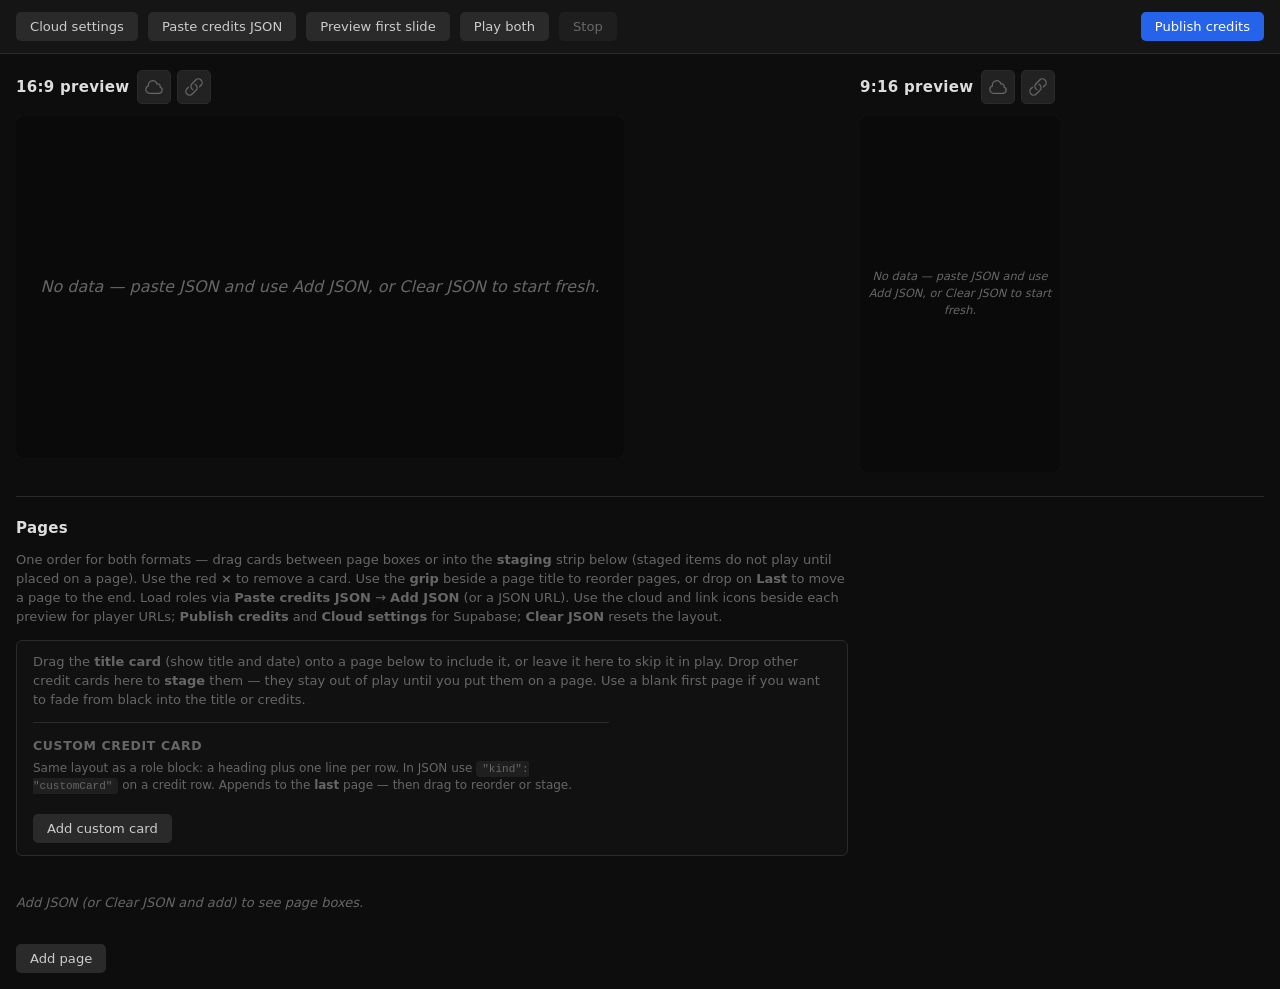
==== commit 94c5b5bb: "Align preview headings with canvas left edge - Wrap each preview in workspace-preview-column matchin" ====
--- a/index.html
+++ b/index.html
@@ -136,6 +136,7 @@
       <main class="workspace">
         <div class="workspace-grid">
           <section class="workspace-col" aria-labelledby="heading-169">
+            <div class="workspace-preview-column">
             <div class="workspace-heading-row">
               <div class="workspace-heading-inner">
                 <h2 id="heading-169" class="workspace-heading workspace-heading--inline">16:9 preview</h2>
@@ -182,10 +183,12 @@
                 </div>
               </div>
             </div>
+            </div>
           </section>
 
           <section class="workspace-col" aria-labelledby="heading-916">
-            <div class="workspace-heading-row workspace-heading-row--916">
+            <div class="workspace-preview-column workspace-preview-column--916">
+            <div class="workspace-heading-row">
               <div class="workspace-heading-inner">
                 <h2 id="heading-916" class="workspace-heading workspace-heading--916 workspace-heading--inline">9:16 preview</h2>
                 <div class="workspace-heading-links" role="group" aria-label="9:16 player URLs">
@@ -231,6 +234,7 @@
                 </div>
               </div>
             </div>
+            </div>
           </section>
         </div>
 
--- a/styles.css
+++ b/styles.css
@@ -493,6 +493,19 @@
   flex-direction: column;
 }
 
+/* Same width as the preview frame below so headings align with the canvas left edge. */
+.workspace-preview-column {
+  width: min(100%, 720px);
+  margin-inline: auto;
+  display: flex;
+  flex-direction: column;
+  align-items: stretch;
+}
+
+.workspace-preview-column--916 {
+  width: min(200px, 36vw);
+}
+
 .workspace-heading {
   margin: 0 0 12px;
   font-size: 15px;
@@ -525,10 +538,6 @@
 
 .workspace-heading-inner .workspace-heading {
   flex: 0 0 auto;
-}
-
-.workspace-heading-row--916 {
-  justify-content: center;
 }
 
 .workspace-heading-inner .workspace-heading--916 {
@@ -602,12 +611,6 @@
   stroke-linejoin: round;
 }
 
-/* Narrow centered frame: align title with the column center above the preview. */
-.workspace-heading--916 {
-  text-align: center;
-  width: 100%;
-}
-
 .playout-shell {
   display: flex;
   justify-content: center;
@@ -615,7 +618,7 @@
 }
 
 .playout-shell--916 .playout-frame {
-  width: min(200px, 36vw);
+  width: 100%;
   max-height: min(72vh, 640px);
 }
 
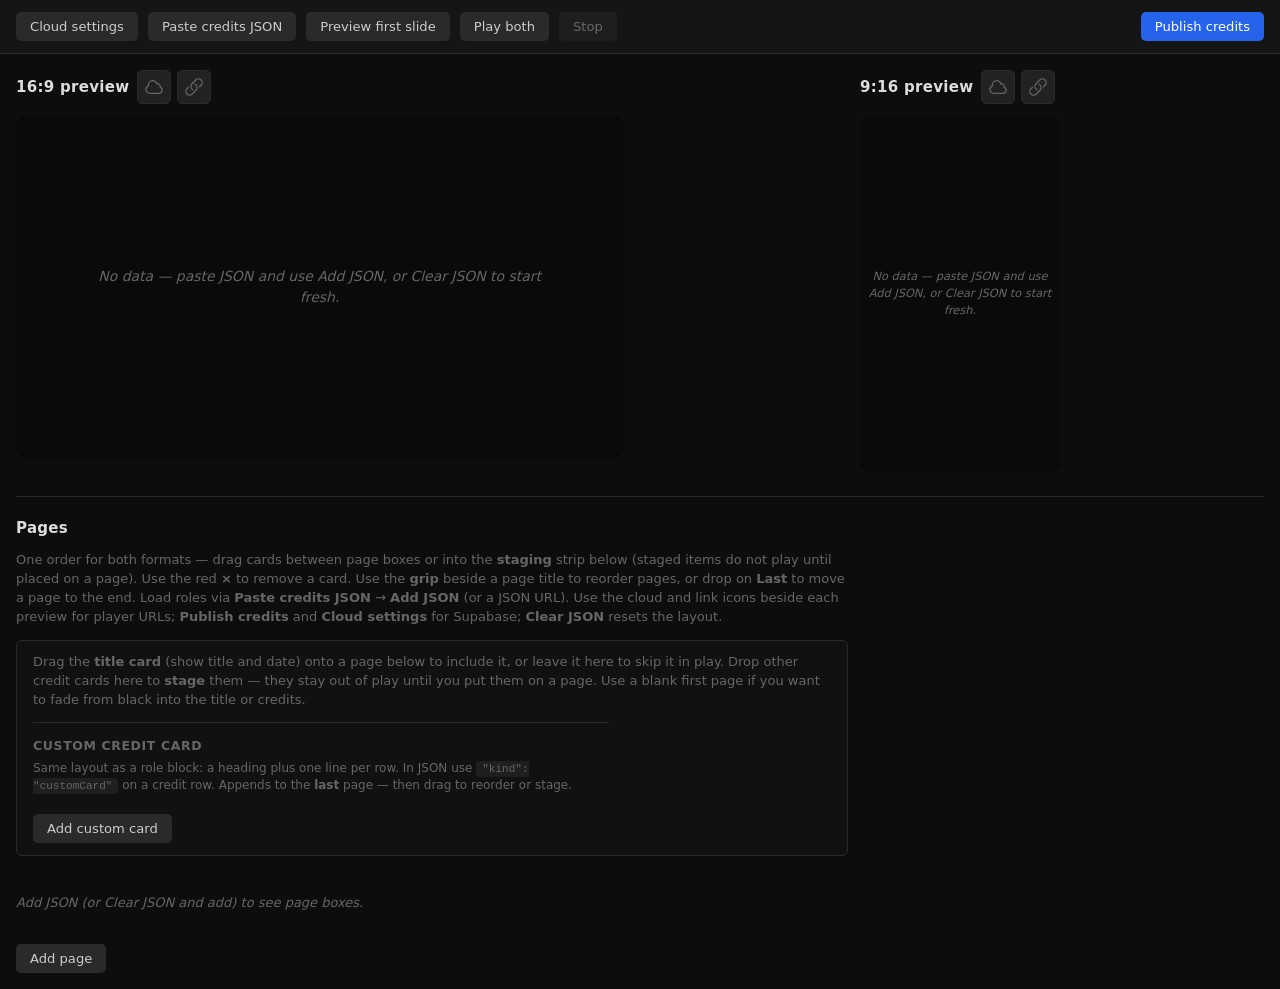
==== commit 263d0144: "Add 1440p QHD broadcast tier for the public player Detect hd=1440|1440p|qhd and output=1440|qhd|2560" ====
--- a/index.html
+++ b/index.html
@@ -85,7 +85,7 @@
 
         <div id="remote-panel" class="json-panel remote-panel hidden" hidden>
           <p class="remote-panel-intro">
-            Event and publish secret for <strong>Publish credits</strong>. The publish endpoint is fixed for this deployment. The public player uses <code>player-config.json</code>. See <code>CLOUD_SETUP.txt</code>. On <strong>player.html</strong>, optional <code>&amp;hd=1</code> (1080p) or <code>&amp;hd=4k</code> / <code>&amp;scale=2</code> fixes canvas size for vMix; previews here scale with the frame automatically.
+            Event and publish secret for <strong>Publish credits</strong>. The publish endpoint is fixed for this deployment. The public player uses <code>player-config.json</code>. See <code>CLOUD_SETUP.txt</code>. On <strong>player.html</strong>, optional <code>&amp;hd=1</code> (1080p), <code>&amp;hd=1440</code> / <code>&amp;hd=qhd</code> (2560×1440), or <code>&amp;hd=4k</code> / <code>&amp;scale=2</code> fixes canvas size for vMix; previews here scale with the frame automatically.
           </p>
           <div class="remote-fields">
             <label class="json-label" for="remote-event-preset">Event (quick pick)</label>
--- a/styles.css
+++ b/styles.css
@@ -690,7 +690,8 @@
 }
 
 .slide-credit-gap {
-  height: 1.725em;
+  /* Space between credit blocks on slide playout (editor previews + player). Slightly generous vs 1.725em so it reads closer to page-organizer spacing. */
+  height: 2.15em;
   flex-shrink: 0;
 }
 
@@ -698,9 +699,98 @@
   text-align: center;
 }
 
+.slide-credit-inner--image {
+  margin: 0;
+  display: flex;
+  align-items: center;
+  justify-content: center;
+  width: 100%;
+}
+
+.slide-credit-inner--people-image {
+  flex-direction: column;
+}
+
+.slide-credit-inner--people-image .slide-role {
+  margin: 0 0 0.35em;
+}
+
+.slide-credit-img {
+  display: block;
+  max-width: min(92cqw, 100%);
+  max-height: min(52cqh, 78%);
+  width: auto;
+  height: auto;
+  object-fit: contain;
+}
+
+.slide-credit-img.slide-credit-img--zoom-thanks,
+.slide-credit-img.slide-credit-img--people-path {
+  max-width: min(46cqw, 50%);
+}
+
+/** CLOUDflex: never wider than ZoomThanks.png (1000×489) at the same max-height rules. */
+.slide-credit-img.slide-credit-img--cloudflex-broadcast {
+  max-width: min(46cqw, 50%, calc(1000 / 489 * min(52cqh, 78%)));
+}
+
+.frame-9-16 .slide-credit-img {
+  max-width: min(88cqw, 100%);
+  max-height: min(48cqh, 72%);
+}
+
+.frame-9-16 .slide-credit-img.slide-credit-img--zoom-thanks,
+.frame-9-16 .slide-credit-img.slide-credit-img--people-path {
+  max-width: min(44cqw, 50%);
+}
+
+.frame-9-16 .slide-credit-img.slide-credit-img--cloudflex-broadcast {
+  max-width: min(44cqw, 50%, calc(1000 / 489 * min(48cqh, 72%)));
+}
+
+.workspace-grid .frame-16-9 .slide-credit-img {
+  max-height: min(48cqh, 220px);
+}
+
+.workspace-grid .frame-16-9 .slide-credit-img.slide-credit-img--zoom-thanks,
+.workspace-grid .frame-16-9 .slide-credit-img.slide-credit-img--people-path {
+  max-width: 50%;
+}
+
+.workspace-grid .frame-16-9 .slide-credit-img.slide-credit-img--cloudflex-broadcast {
+  max-width: min(50%, calc(1000 / 489 * min(48cqh, 220px)));
+}
+
+.workspace-grid .frame-9-16 .slide-credit-img {
+  max-height: min(42cqh, 200px);
+}
+
+.workspace-grid .frame-9-16 .slide-credit-img.slide-credit-img--zoom-thanks,
+.workspace-grid .frame-9-16 .slide-credit-img.slide-credit-img--people-path {
+  max-width: 50%;
+}
+
+.workspace-grid .frame-9-16 .slide-credit-img.slide-credit-img--cloudflex-broadcast {
+  max-width: min(50%, calc(1000 / 489 * min(42cqh, 200px)));
+}
+
+.page-box--organizer .slide-credit-img {
+  max-width: 100%;
+  max-height: 120px;
+}
+
+.page-box--organizer .slide-credit-img.slide-credit-img--zoom-thanks,
+.page-box--organizer .slide-credit-img.slide-credit-img--people-path {
+  max-width: 50%;
+}
+
+.page-box--organizer .slide-credit-img.slide-credit-img--cloudflex-broadcast {
+  max-width: min(50%, calc(1000 / 489 * 120px));
+}
+
 .slide-episode-title {
   font-size: clamp(1.15rem, 6cqw, 3rem);
-  font-weight: 600;
+  font-weight: 400;
   color: var(--role);
   margin: 0 0 0.2em;
   line-height: 1.2;
@@ -708,13 +798,14 @@
 
 .slide-episode-date {
   font-size: clamp(0.95rem, 4.5cqw, 2rem);
+  font-weight: 400;
   color: var(--name);
   margin: 0;
 }
 
 .slide-role {
   font-size: clamp(15px, 4.5cqw, 2.125rem);
-  font-weight: 700;
+  font-weight: 400;
   color: var(--role);
   margin: 0 0 0.125em;
   line-height: 1.2;
@@ -727,7 +818,7 @@
   padding: 0;
   color: var(--name);
   font-size: clamp(14px, 4.2cqw, 2rem);
-  font-weight: 700;
+  font-weight: 400;
   line-height: 1.35;
 }
 
@@ -736,6 +827,7 @@
 }
 
 .slide-empty {
+  font-weight: 400;
   color: var(--text-muted);
   font-style: italic;
 }
@@ -768,6 +860,33 @@
 
 .frame-9-16 .slide-empty {
   font-size: clamp(11px, 3.2cqh, 1rem);
+}
+
+/* Editor workspace: 16:9 preview only — slightly smaller type vs default clamps so it compares better to broadcast. */
+.workspace-grid .frame-16-9 .slide-layer {
+  padding: clamp(14px, 4.5cqw, 64px);
+}
+
+/* Zoom out slide content vs the frame so the preview matches how “full” real 16:9 playout looks. */
+.workspace-grid .frame-16-9 .slide-content {
+  transform: scale(0.87);
+  transform-origin: center center;
+}
+
+.workspace-grid .frame-16-9 .slide-episode-title {
+  font-size: clamp(1rem, 5cqw, 2.35rem);
+}
+
+.workspace-grid .frame-16-9 .slide-episode-date {
+  font-size: clamp(0.85rem, 3.8cqw, 1.55rem);
+}
+
+.workspace-grid .frame-16-9 .slide-role {
+  font-size: clamp(13px, 3.6cqw, 1.75rem);
+}
+
+.workspace-grid .frame-16-9 .slide-people {
+  font-size: clamp(12px, 3.4cqw, 1.65rem);
 }
 
 .episode-tray--staging {
@@ -865,7 +984,8 @@
   margin-top: 16px;
 }
 
-.episode-tray-chip-wrap--title {
+.episode-tray-chip-wrap--title,
+.episode-tray-chip-wrap--tlaloc {
   justify-content: center;
 }
 
@@ -1291,9 +1411,47 @@
   height: min(100vh, calc(100vw * 16 / 9));
 }
 
+/* Browser player (no fixed HD canvas): slightly larger type than responsive clamps alone suggested. */
+.player-body:not(.player-body--hd1080):not(.player-body--hd1440):not(.player-body--hd4k) .slide-episode-title {
+  font-size: clamp(1.25rem, 6.8cqw, 3.25rem);
+}
+
+.player-body:not(.player-body--hd1080):not(.player-body--hd1440):not(.player-body--hd4k) .slide-episode-date {
+  font-size: clamp(1.05rem, 5.2cqw, 2.2rem);
+}
+
+.player-body:not(.player-body--hd1080):not(.player-body--hd1440):not(.player-body--hd4k) .slide-role {
+  font-size: clamp(17px, 5.2cqw, 2.5rem);
+}
+
+.player-body:not(.player-body--hd1080):not(.player-body--hd1440):not(.player-body--hd4k) .slide-people {
+  font-size: clamp(15px, 4.9cqw, 2.25rem);
+}
+
+.player-body:not(.player-body--hd1080):not(.player-body--hd1440):not(.player-body--hd4k) .frame-9-16 .slide-episode-title {
+  font-size: clamp(1.05rem, 5.8cqh, 2.65rem);
+}
+
+.player-body:not(.player-body--hd1080):not(.player-body--hd1440):not(.player-body--hd4k) .frame-9-16 .slide-episode-date {
+  font-size: clamp(0.9rem, 4.2cqh, 1.9rem);
+}
+
+.player-body:not(.player-body--hd1080):not(.player-body--hd1440):not(.player-body--hd4k) .frame-9-16 .slide-role {
+  font-size: clamp(14px, 4.6cqh, 1.95rem);
+}
+
+.player-body:not(.player-body--hd1080):not(.player-body--hd1440):not(.player-body--hd4k) .frame-9-16 .slide-people {
+  font-size: clamp(13px, 4.3cqh, 1.85rem);
+}
+
+.player-body:not(.player-body--hd1080):not(.player-body--hd1440):not(.player-body--hd4k) .frame-9-16 .slide-empty {
+  font-size: clamp(12px, 3.4cqh, 1.1rem);
+}
+
 /*
  * Fixed broadcast canvases for vMix / NDI (sharp scaling: match input res, 100% zoom).
  * 1080p: ?hd=1 | hd=1080 | output=1080 → 1920×1080 or 1080×1920.
+ * 1440p QHD: ?hd=1440 | hd=qhd | output=1440 | output=2560 → 2560×1440 or 1440×2560.
  * 4K: ?hd=4k | hd=2160 | uhd | scale=2 | scale=200 → 3840×2160 or 2160×3840.
  */
 .player-body.player-body--hd1080 {
@@ -1339,7 +1497,7 @@
 
 .player-body.player-body--hd1080 .slide-episode-title {
   font-size: 3.75rem;
-  font-weight: 600;
+  font-weight: 400;
 }
 
 .player-body.player-body--hd1080 .slide-episode-date {
@@ -1381,6 +1539,97 @@
 
 .player-body.player-body--hd1080 .frame-9-16 .slide-empty {
   font-size: 1.2rem;
+}
+
+/*
+ * 1440p QHD (2560×1440): 4/3 of the 1080p broadcast tier (linear match to pixel grid).
+ * Set vMix browser input to 2560×1440 and zoom 100% for 1:1 pixels.
+ */
+.player-body.player-body--hd1440 {
+  margin: 0;
+  min-height: 0;
+  width: 2560px;
+  height: 1440px;
+  overflow: hidden;
+  background: var(--bg);
+}
+
+.player-body.player-body--hd1440-vertical {
+  width: 1440px;
+  height: 2560px;
+}
+
+.player-body.player-body--hd1440 .player-shell {
+  min-height: 0;
+  width: 100%;
+  height: 100%;
+  box-sizing: border-box;
+}
+
+.player-body.player-body--hd1440 .player-shell--169 .playout-frame {
+  width: 2560px;
+  height: 1440px;
+  max-width: none;
+  border-radius: 0;
+  box-shadow: none;
+}
+
+.player-body.player-body--hd1440 .player-shell--916 .playout-frame {
+  width: 1440px;
+  height: 2560px;
+  max-width: none;
+  border-radius: 0;
+  box-shadow: none;
+}
+
+.player-body.player-body--hd1440 .slide-layer {
+  padding: 75px 96px;
+}
+
+.player-body.player-body--hd1440 .slide-episode-title {
+  font-size: 5rem;
+  font-weight: 400;
+}
+
+.player-body.player-body--hd1440 .slide-episode-date {
+  font-size: 3rem;
+}
+
+.player-body.player-body--hd1440 .slide-role {
+  font-size: 2.83rem;
+}
+
+.player-body.player-body--hd1440 .slide-people {
+  font-size: 2.67rem;
+  line-height: 1.38;
+}
+
+.player-body.player-body--hd1440 .slide-empty {
+  font-size: 2rem;
+}
+
+.player-body.player-body--hd1440 .frame-9-16 .slide-layer {
+  padding: 64px 48px;
+}
+
+.player-body.player-body--hd1440 .frame-9-16 .slide-episode-title {
+  font-size: 3.8rem;
+}
+
+.player-body.player-body--hd1440 .frame-9-16 .slide-episode-date {
+  font-size: 2.47rem;
+}
+
+.player-body.player-body--hd1440 .frame-9-16 .slide-role {
+  font-size: 2.17rem;
+}
+
+.player-body.player-body--hd1440 .frame-9-16 .slide-people {
+  font-size: 2rem;
+}
+
+.player-body.player-body--hd1440 .frame-9-16 .slide-empty {
+  font-size: 1.6rem;
 }
 
 /*
@@ -1430,7 +1679,7 @@
 
 .player-body.player-body--hd4k .slide-episode-title {
   font-size: 7.5rem;
-  font-weight: 600;
+  font-weight: 400;
 }
 
 .player-body.player-body--hd4k .slide-episode-date {
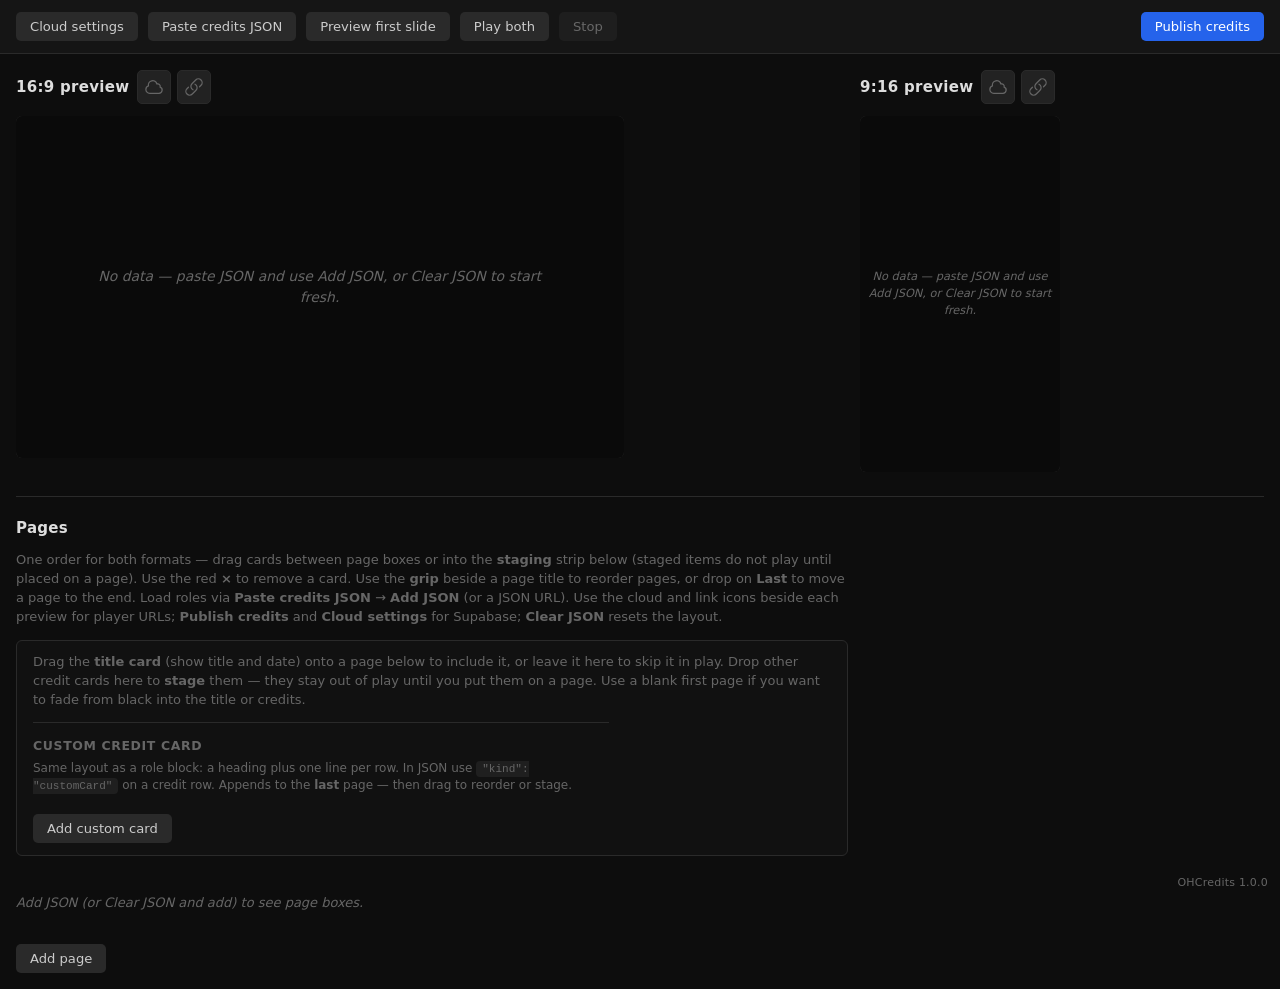
==== commit b4be3eba: "Add builder version badge, bump hook, and vMix 9:16 fixes Show semver from oh-version.js bottom-righ" ====
--- a/index.html
+++ b/index.html
@@ -274,6 +274,9 @@
           <button type="button" id="btn-add-page" class="btn btn-add-page">Add page</button>
         </section>
       </main>
+      <p class="app-version" id="app-version-label">
+        OHCredits <span id="app-version-value"></span>
+      </p>
     </div>
 
     <div
@@ -315,6 +318,7 @@
       </div>
     </div>
 
+    <script src="oh-version.js"></script>
     <script src="oh-engine.js"></script>
     <script src="app.js"></script>
   </body>
--- a/styles.css
+++ b/styles.css
@@ -63,9 +63,26 @@
   min-height: 100%;
   display: flex;
   flex-direction: column;
-}
-
-/* Single-format links: ?view=16x9 | ?view=9x16 (aliases: 169, 916, horizontal, vertical) */
+  position: relative;
+}
+
+/* Builder only (index.html): unobtrusive semver, bottom-right of viewport */
+.app-version {
+  position: fixed;
+  right: 12px;
+  bottom: 10px;
+  z-index: 40;
+  margin: 0;
+  padding: 0;
+  font-size: 11px;
+  line-height: 1.25;
+  letter-spacing: 0.02em;
+  color: var(--text-muted);
+  pointer-events: none;
+  user-select: none;
+}
+
+/* Single-format links: ?view=16x9 | ?view=9x16 (aliases: 169, 916, 9:16, 9-16, horizontal, vertical) */
 .app--169-only .workspace-grid > .workspace-col:nth-child(2),
 .app--916-only .workspace-grid > .workspace-col:nth-child(1) {
   display: none !important;
@@ -1411,6 +1428,27 @@
   height: min(100vh, calc(100vw * 16 / 9));
 }
 
+/*
+ * vMix / older CEF: permanent scrollbars shrink #slide-content’s client width, so
+ * centered type looks shifted left vs desktop Chrome (overlay scrollbars).
+ * min-width: 0 avoids flex min-content overflow fighting justify-content: center.
+ */
+.player-body .slide-layer {
+  min-width: 0;
+  min-height: 0;
+}
+
+.player-body .slide-content {
+  min-width: 0;
+  overflow-x: hidden;
+  scrollbar-width: none;
+  -ms-overflow-style: none;
+}
+
+.player-body .slide-content::-webkit-scrollbar {
+  display: none;
+}
+
 /* Browser player (no fixed HD canvas): slightly larger type than responsive clamps alone suggested. */
 .player-body:not(.player-body--hd1080):not(.player-body--hd1440):not(.player-body--hd4k) .slide-episode-title {
   font-size: clamp(1.25rem, 6.8cqw, 3.25rem);
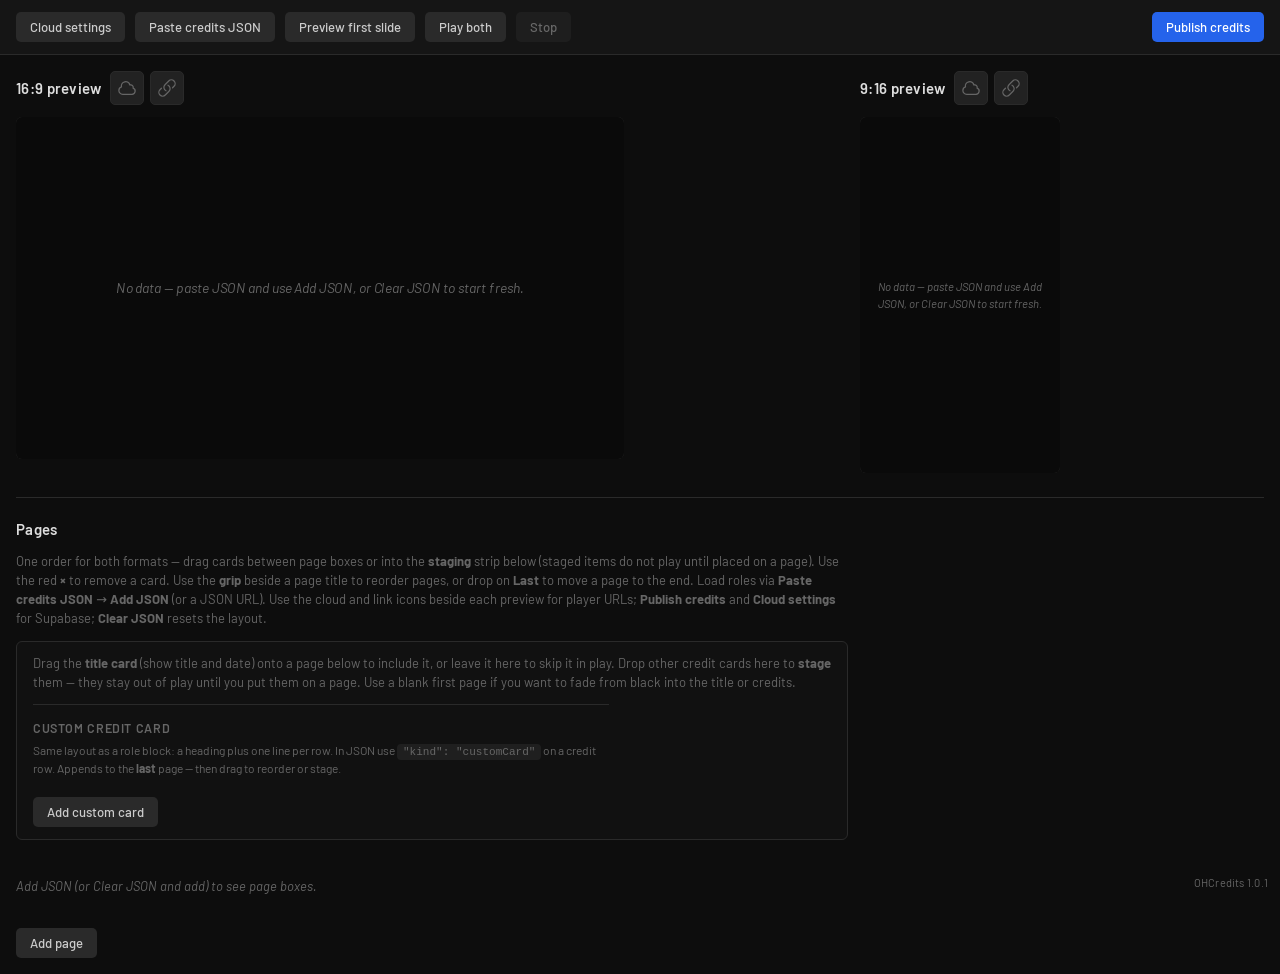
==== commit f8b56e14: "Barlow font; Ecamm/mimoLive platform logos; role pluralization tweak Load Barlow (400–700) in editor" ====
--- a/index.html
+++ b/index.html
@@ -4,6 +4,12 @@
     <meta charset="UTF-8" />
     <meta name="viewport" content="width=device-width, initial-scale=1" />
     <title>OHCredits</title>
+    <link rel="preconnect" href="https://fonts.googleapis.com" />
+    <link rel="preconnect" href="https://fonts.gstatic.com" crossorigin />
+    <link
+      href="https://fonts.googleapis.com/css2?family=Barlow:wght@400;500;600;700&display=swap"
+      rel="stylesheet"
+    />
     <link rel="icon" type="image/png" sizes="32x32" href="favicon.png" />
     <link rel="apple-touch-icon" href="favicon.png" />
     <link rel="stylesheet" href="styles.css" />
--- a/styles.css
+++ b/styles.css
@@ -20,7 +20,7 @@
   --btn-gray-text: #ccc;
   --btn-gray-hover: #333;
   --font-size: 16px;
-  --font: system-ui, sans-serif;
+  --font: "Barlow", system-ui, sans-serif;
   --line-height-body: 1.5;
   --radius: 5px;
   --radius-lg: 6px;
@@ -742,6 +742,9 @@
 }
 
 .slide-credit-img.slide-credit-img--zoom-thanks,
+.slide-credit-img.slide-credit-img--vmix-logo,
+.slide-credit-img.slide-credit-img--ecamm-logo,
+.slide-credit-img.slide-credit-img--mimolive-logo,
 .slide-credit-img.slide-credit-img--people-path {
   max-width: min(46cqw, 50%);
 }
@@ -757,6 +760,9 @@
 }
 
 .frame-9-16 .slide-credit-img.slide-credit-img--zoom-thanks,
+.frame-9-16 .slide-credit-img.slide-credit-img--vmix-logo,
+.frame-9-16 .slide-credit-img.slide-credit-img--ecamm-logo,
+.frame-9-16 .slide-credit-img.slide-credit-img--mimolive-logo,
 .frame-9-16 .slide-credit-img.slide-credit-img--people-path {
   max-width: min(44cqw, 50%);
 }
@@ -770,6 +776,9 @@
 }
 
 .workspace-grid .frame-16-9 .slide-credit-img.slide-credit-img--zoom-thanks,
+.workspace-grid .frame-16-9 .slide-credit-img.slide-credit-img--vmix-logo,
+.workspace-grid .frame-16-9 .slide-credit-img.slide-credit-img--ecamm-logo,
+.workspace-grid .frame-16-9 .slide-credit-img.slide-credit-img--mimolive-logo,
 .workspace-grid .frame-16-9 .slide-credit-img.slide-credit-img--people-path {
   max-width: 50%;
 }
@@ -783,6 +792,9 @@
 }
 
 .workspace-grid .frame-9-16 .slide-credit-img.slide-credit-img--zoom-thanks,
+.workspace-grid .frame-9-16 .slide-credit-img.slide-credit-img--vmix-logo,
+.workspace-grid .frame-9-16 .slide-credit-img.slide-credit-img--ecamm-logo,
+.workspace-grid .frame-9-16 .slide-credit-img.slide-credit-img--mimolive-logo,
 .workspace-grid .frame-9-16 .slide-credit-img.slide-credit-img--people-path {
   max-width: 50%;
 }
@@ -797,6 +809,9 @@
 }
 
 .page-box--organizer .slide-credit-img.slide-credit-img--zoom-thanks,
+.page-box--organizer .slide-credit-img.slide-credit-img--vmix-logo,
+.page-box--organizer .slide-credit-img.slide-credit-img--ecamm-logo,
+.page-box--organizer .slide-credit-img.slide-credit-img--mimolive-logo,
 .page-box--organizer .slide-credit-img.slide-credit-img--people-path {
   max-width: 50%;
 }
@@ -1428,6 +1443,23 @@
   height: min(100vh, calc(100vw * 16 / 9));
 }
 
+/* Fluid player: one 16×9 window, 9×16 pillarboxed (same geometry as shell--916) */
+.player-body--embed-169:not(.player-body--hd1080):not(.player-body--hd1440):not(.player-body--hd4k)
+  .player-shell--169 {
+  min-height: 100vh;
+  display: flex;
+  align-items: center;
+  justify-content: center;
+}
+
+.player-body--embed-169:not(.player-body--hd1080):not(.player-body--hd1440):not(.player-body--hd4k)
+  .player-shell--169
+  .playout-frame.frame-9-16 {
+  width: min(100vw, calc(100vh * 9 / 16));
+  height: min(100vh, calc(100vw * 16 / 9));
+  max-width: 100%;
+}
+
 /*
  * vMix / older CEF: permanent scrollbars shrink #slide-content’s client width, so
  * centered type looks shifted left vs desktop Chrome (overlay scrollbars).
@@ -1449,6 +1481,52 @@
   display: none;
 }
 
+/* player.html: wrappers are layout-transparent unless broadcast tier is active */
+.player-broadcast-fit-root,
+.player-broadcast-fit-inner {
+  display: contents;
+}
+
+/*
+ * Broadcast tier: letterbox the fixed pixel canvas inside the real vMix viewport using
+ * Chromium `zoom` (so 1080×1920 vertical still fits and centers in a 1920×1080 input).
+ * --oh-broadcast-w / --oh-broadcast-h are set on <html> in player.js.
+ */
+html.player-broadcast-active,
+html.player-broadcast-active body.player-body {
+  height: 100%;
+  max-height: 100%;
+  overflow: hidden;
+}
+
+html.player-broadcast-active body.player-body {
+  display: flex;
+  flex-direction: column;
+}
+
+html.player-broadcast-active .player-broadcast-fit-root {
+  display: flex;
+  align-items: center;
+  justify-content: center;
+  flex: 1;
+  width: 100%;
+  min-height: 0;
+  min-width: 0;
+  overflow: hidden;
+  box-sizing: border-box;
+  background: var(--bg);
+}
+
+html.player-broadcast-active .player-broadcast-fit-inner {
+  display: block;
+  flex-shrink: 0;
+  width: calc(var(--oh-broadcast-w) * 1px);
+  height: calc(var(--oh-broadcast-h) * 1px);
+  zoom: calc(
+    min(100vw, calc(100vh * var(--oh-broadcast-w) / var(--oh-broadcast-h))) / (var(--oh-broadcast-w) * 1px)
+  );
+}
+
 /* Browser player (no fixed HD canvas): slightly larger type than responsive clamps alone suggested. */
 .player-body:not(.player-body--hd1080):not(.player-body--hd1440):not(.player-body--hd4k) .slide-episode-title {
   font-size: clamp(1.25rem, 6.8cqw, 3.25rem);
@@ -1487,23 +1565,23 @@
 }
 
 /*
- * Fixed broadcast canvases for vMix / NDI (sharp scaling: match input res, 100% zoom).
+ * Fixed broadcast canvases for vMix / NDI (logical pixels; letterboxed via zoom above).
  * 1080p: ?hd=1 | hd=1080 | output=1080 → 1920×1080 or 1080×1920.
  * 1440p QHD: ?hd=1440 | hd=qhd | output=1440 | output=2560 → 2560×1440 or 1440×2560.
  * 4K: ?hd=4k | hd=2160 | uhd | scale=2 | scale=200 → 3840×2160 or 2160×3840.
  */
-.player-body.player-body--hd1080 {
+.player-body.player-body--hd1080,
+.player-body.player-body--hd1440,
+.player-body.player-body--hd4k {
   margin: 0;
+  width: 100vw;
+  height: 100vh;
+  max-width: 100vw;
+  max-height: 100vh;
   min-height: 0;
-  width: 1920px;
-  height: 1080px;
   overflow: hidden;
   background: var(--bg);
-}
-
-.player-body.player-body--hd1080-vertical {
-  width: 1080px;
-  height: 1920px;
+  box-sizing: border-box;
 }
 
 .player-body.player-body--hd1080 .player-shell {
@@ -1513,10 +1591,27 @@
   box-sizing: border-box;
 }
 
-.player-body.player-body--hd1080 .player-shell--169 .playout-frame {
+.player-body.player-body--hd1080 .player-shell--169 .playout-frame.frame-16-9 {
   width: 1920px;
   height: 1080px;
   max-width: none;
+  border-radius: 0;
+  box-shadow: none;
+}
+
+/* layout=169 + hd + 9:16: tier stays 1920×1080; vertical frame is inset pillarbox */
+.player-body--embed-169.player-body--hd1080 .player-shell--169 {
+  display: flex;
+  align-items: center;
+  justify-content: center;
+}
+
+.player-body--embed-169.player-body--hd1080 .player-shell--169 .playout-frame.frame-9-16 {
+  width: auto;
+  height: 100%;
+  max-height: 100%;
+  max-width: 100%;
+  aspect-ratio: 9 / 16;
   border-radius: 0;
   box-shadow: none;
 }
@@ -1583,20 +1678,6 @@
  * 1440p QHD (2560×1440): 4/3 of the 1080p broadcast tier (linear match to pixel grid).
  * Set vMix browser input to 2560×1440 and zoom 100% for 1:1 pixels.
  */
-.player-body.player-body--hd1440 {
-  margin: 0;
-  min-height: 0;
-  width: 2560px;
-  height: 1440px;
-  overflow: hidden;
-  background: var(--bg);
-}
-
-.player-body.player-body--hd1440-vertical {
-  width: 1440px;
-  height: 2560px;
-}
-
 .player-body.player-body--hd1440 .player-shell {
   min-height: 0;
   width: 100%;
@@ -1604,10 +1685,26 @@
   box-sizing: border-box;
 }
 
-.player-body.player-body--hd1440 .player-shell--169 .playout-frame {
+.player-body.player-body--hd1440 .player-shell--169 .playout-frame.frame-16-9 {
   width: 2560px;
   height: 1440px;
   max-width: none;
+  border-radius: 0;
+  box-shadow: none;
+}
+
+.player-body--embed-169.player-body--hd1440 .player-shell--169 {
+  display: flex;
+  align-items: center;
+  justify-content: center;
+}
+
+.player-body--embed-169.player-body--hd1440 .player-shell--169 .playout-frame.frame-9-16 {
+  width: auto;
+  height: 100%;
+  max-height: 100%;
+  max-width: 100%;
+  aspect-ratio: 9 / 16;
   border-radius: 0;
   box-shadow: none;
 }
@@ -1674,20 +1771,6 @@
  * 4K UHD (3840×2160): ~2× the 1080p broadcast tier. Use ?hd=4k or ?scale=2 (or scale=200).
  * Set vMix browser input to 3840×2160 and zoom 100% for 1:1 pixels.
  */
-.player-body.player-body--hd4k {
-  margin: 0;
-  min-height: 0;
-  width: 3840px;
-  height: 2160px;
-  overflow: hidden;
-  background: var(--bg);
-}
-
-.player-body.player-body--hd4k-vertical {
-  width: 2160px;
-  height: 3840px;
-}
-
 .player-body.player-body--hd4k .player-shell {
   min-height: 0;
   width: 100%;
@@ -1695,10 +1778,26 @@
   box-sizing: border-box;
 }
 
-.player-body.player-body--hd4k .player-shell--169 .playout-frame {
+.player-body.player-body--hd4k .player-shell--169 .playout-frame.frame-16-9 {
   width: 3840px;
   height: 2160px;
   max-width: none;
+  border-radius: 0;
+  box-shadow: none;
+}
+
+.player-body--embed-169.player-body--hd4k .player-shell--169 {
+  display: flex;
+  align-items: center;
+  justify-content: center;
+}
+
+.player-body--embed-169.player-body--hd4k .player-shell--169 .playout-frame.frame-9-16 {
+  width: auto;
+  height: 100%;
+  max-height: 100%;
+  max-width: 100%;
+  aspect-ratio: 9 / 16;
   border-radius: 0;
   box-shadow: none;
 }
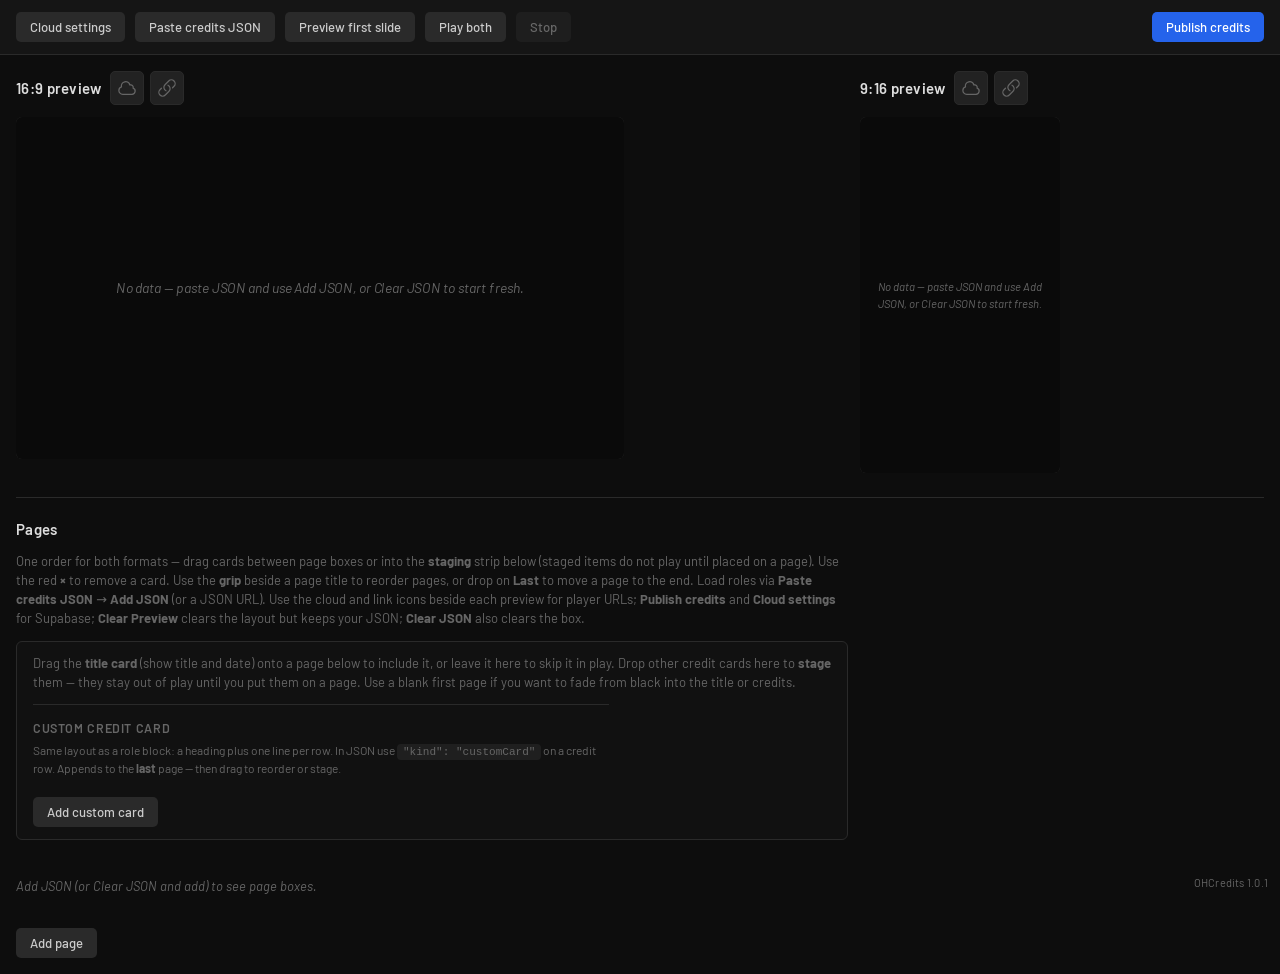
==== commit ad130b0b: "Editor: Clear Preview keeps JSON; smarter empty slide hints Add Clear Preview next to Clear JSON to " ====
--- a/index.html
+++ b/index.html
@@ -84,6 +84,14 @@
               title="Remove all credits, pages, and title/date from the design and clear this box."
             >
               Clear JSON
+            </button>
+            <button
+              type="button"
+              id="btn-clear-preview"
+              class="btn"
+              title="Clear pages and preview cards only; leave pasted JSON so you can edit it and use Add JSON again."
+            >
+              Clear Preview
             </button>
             <span id="json-status" class="json-status" role="status"></span>
           </div>
@@ -247,7 +255,7 @@
         <section class="layout-section" aria-labelledby="heading-pages">
           <h2 id="heading-pages" class="workspace-heading">Pages</h2>
           <p class="layout-hint">
-            One order for both formats — drag cards between page boxes or into the <strong>staging</strong> strip below (staged items do not play until placed on a page). Use the red <strong>×</strong> to remove a card. Use the <strong>grip</strong> beside a page title to reorder pages, or drop on <strong>Last</strong> to move a page to the end. Load roles via <strong>Paste credits JSON</strong> → <strong>Add JSON</strong> (or a JSON URL). Use the cloud and link icons beside each preview for player URLs; <strong>Publish credits</strong> and <strong>Cloud settings</strong> for Supabase; <strong>Clear JSON</strong> resets the layout.
+            One order for both formats — drag cards between page boxes or into the <strong>staging</strong> strip below (staged items do not play until placed on a page). Use the red <strong>×</strong> to remove a card. Use the <strong>grip</strong> beside a page title to reorder pages, or drop on <strong>Last</strong> to move a page to the end. Load roles via <strong>Paste credits JSON</strong> → <strong>Add JSON</strong> (or a JSON URL). Use the cloud and link icons beside each preview for player URLs; <strong>Publish credits</strong> and <strong>Cloud settings</strong> for Supabase; <strong>Clear Preview</strong> clears the layout but keeps your JSON; <strong>Clear JSON</strong> also clears the box.
           </p>
           <div
             class="episode-tray episode-tray--staging"
